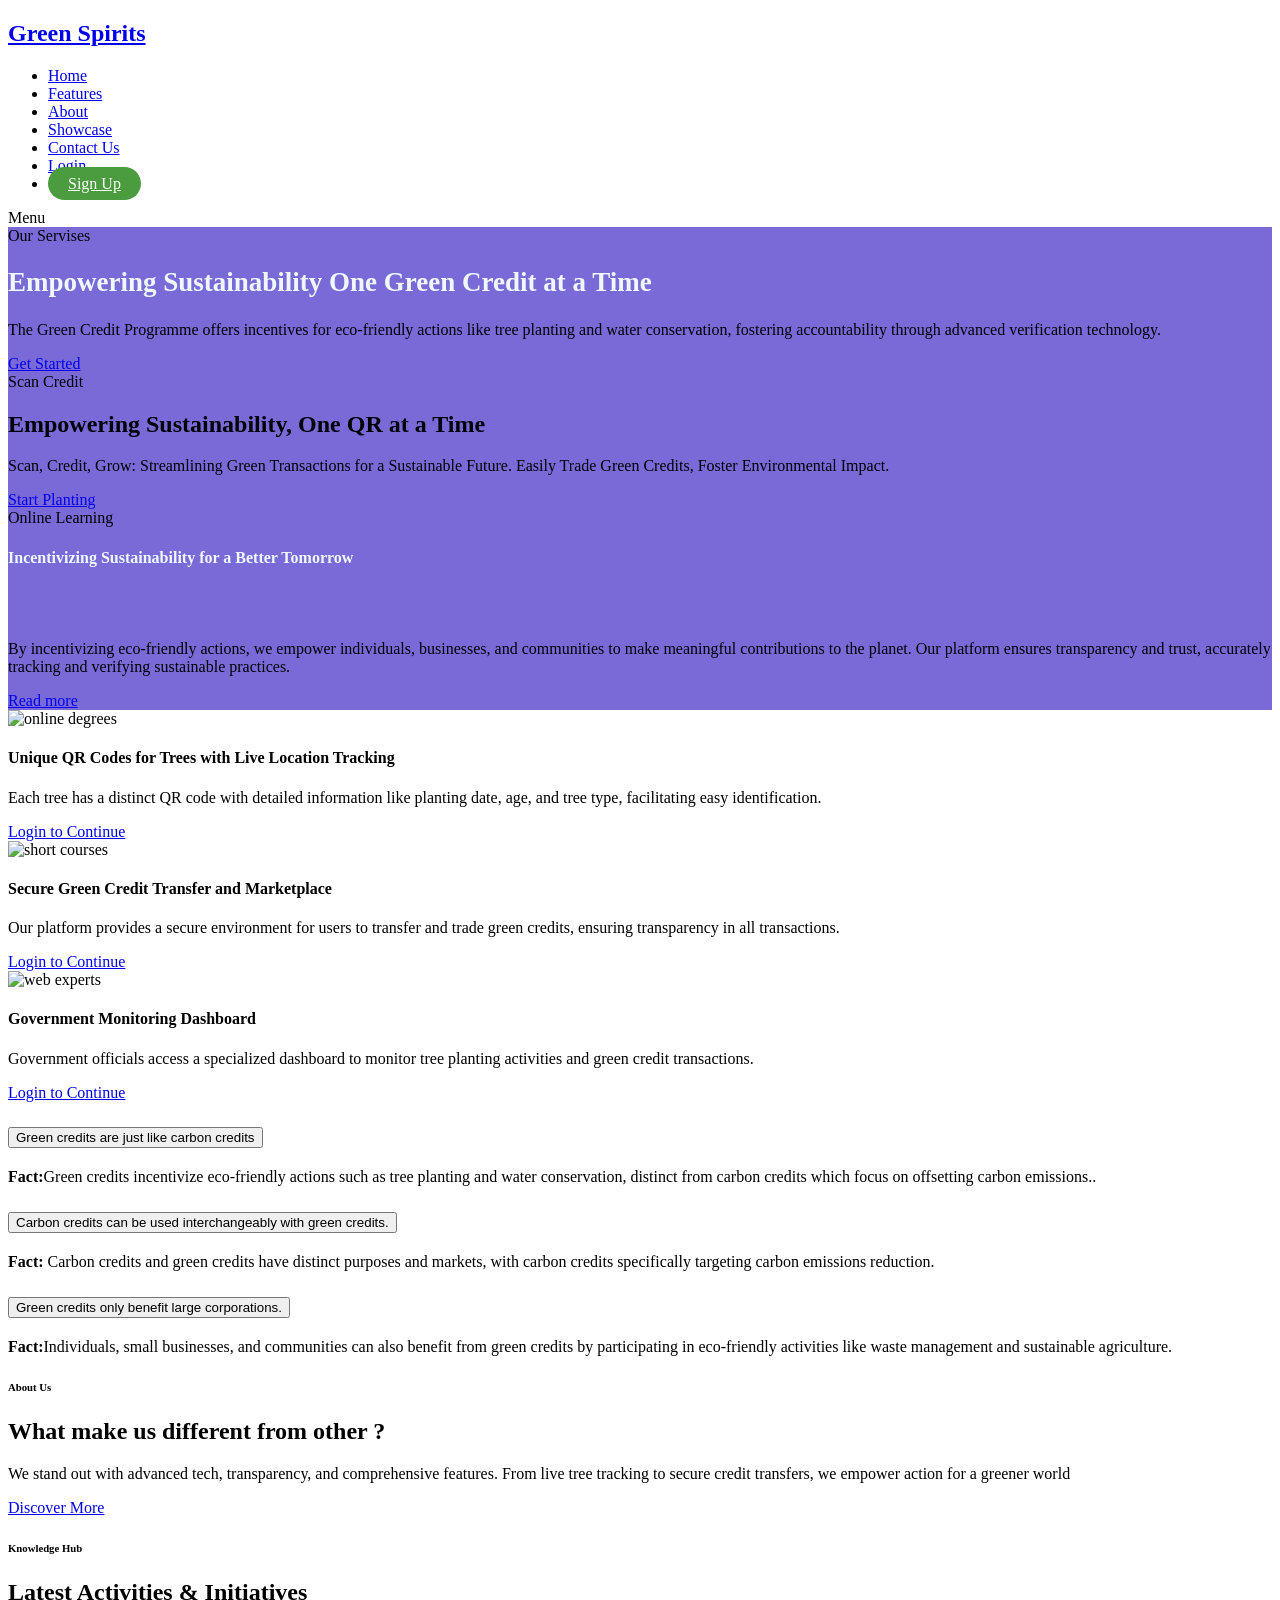
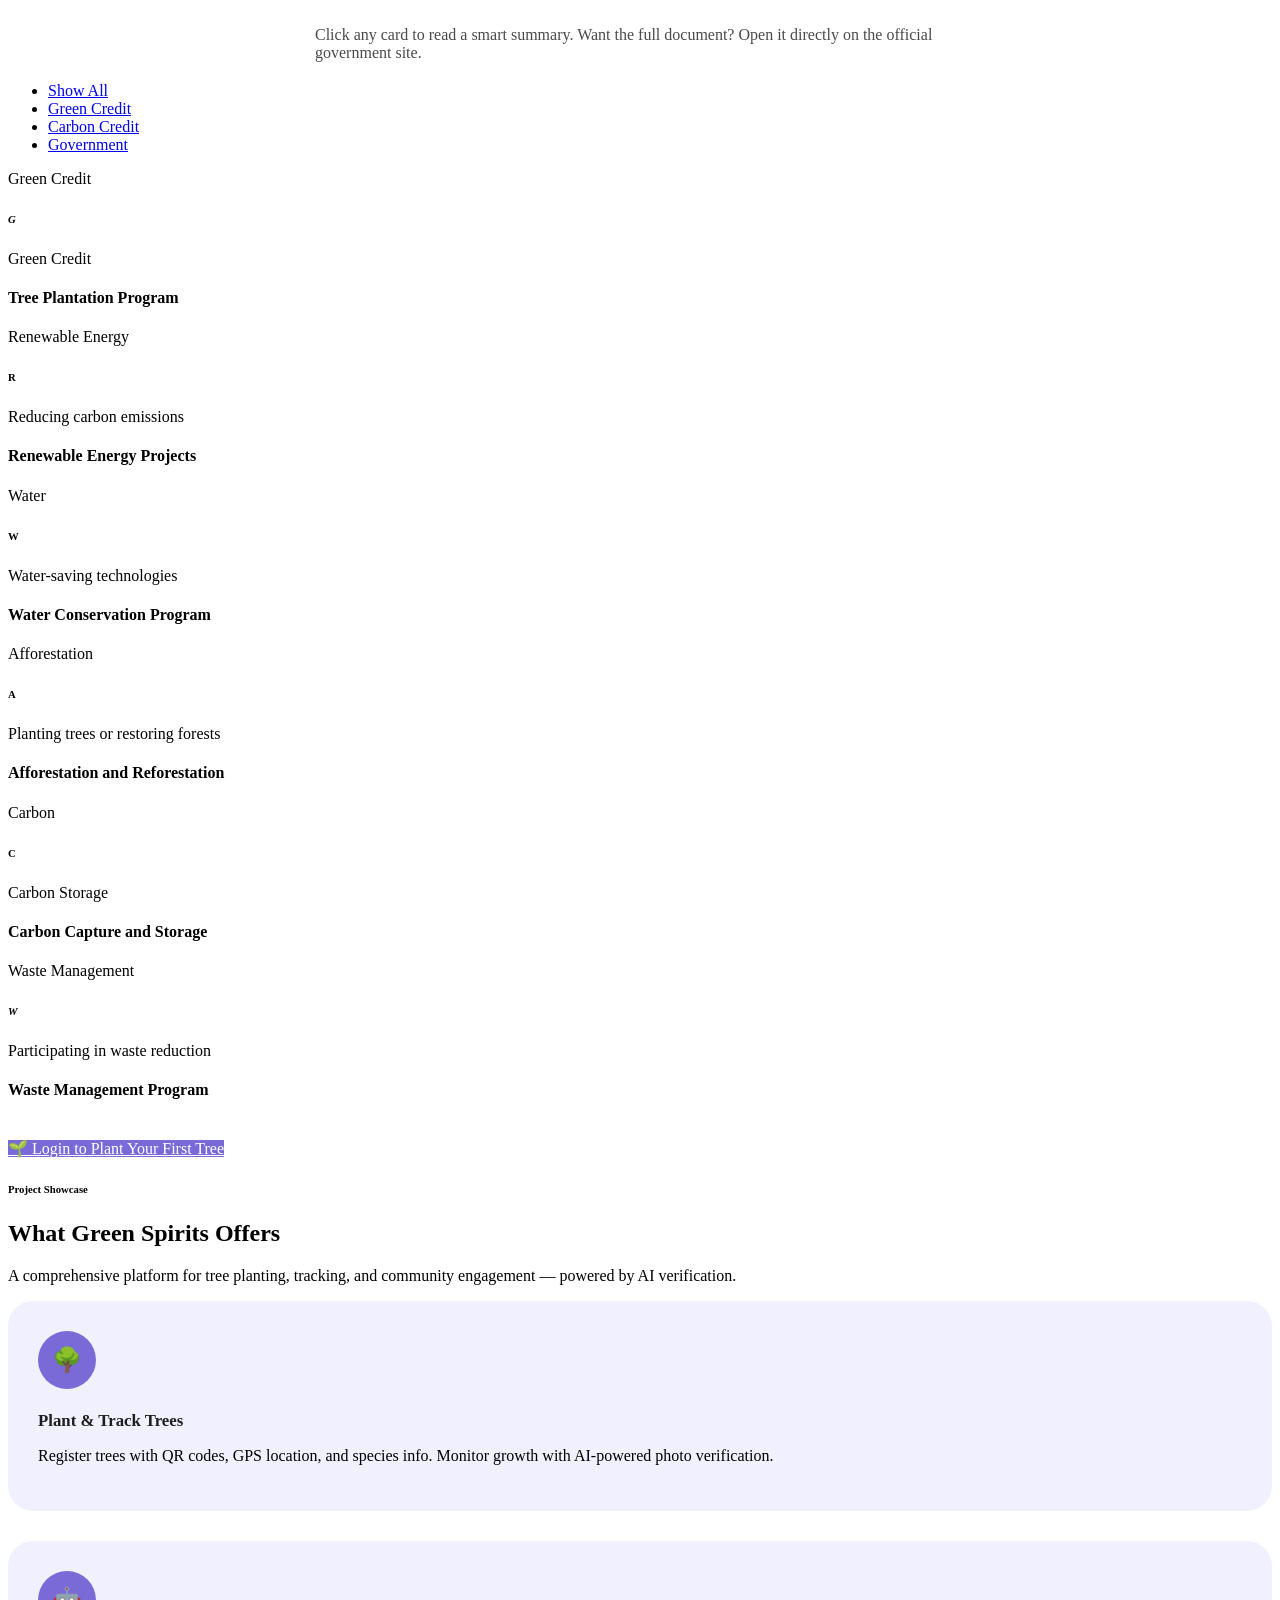
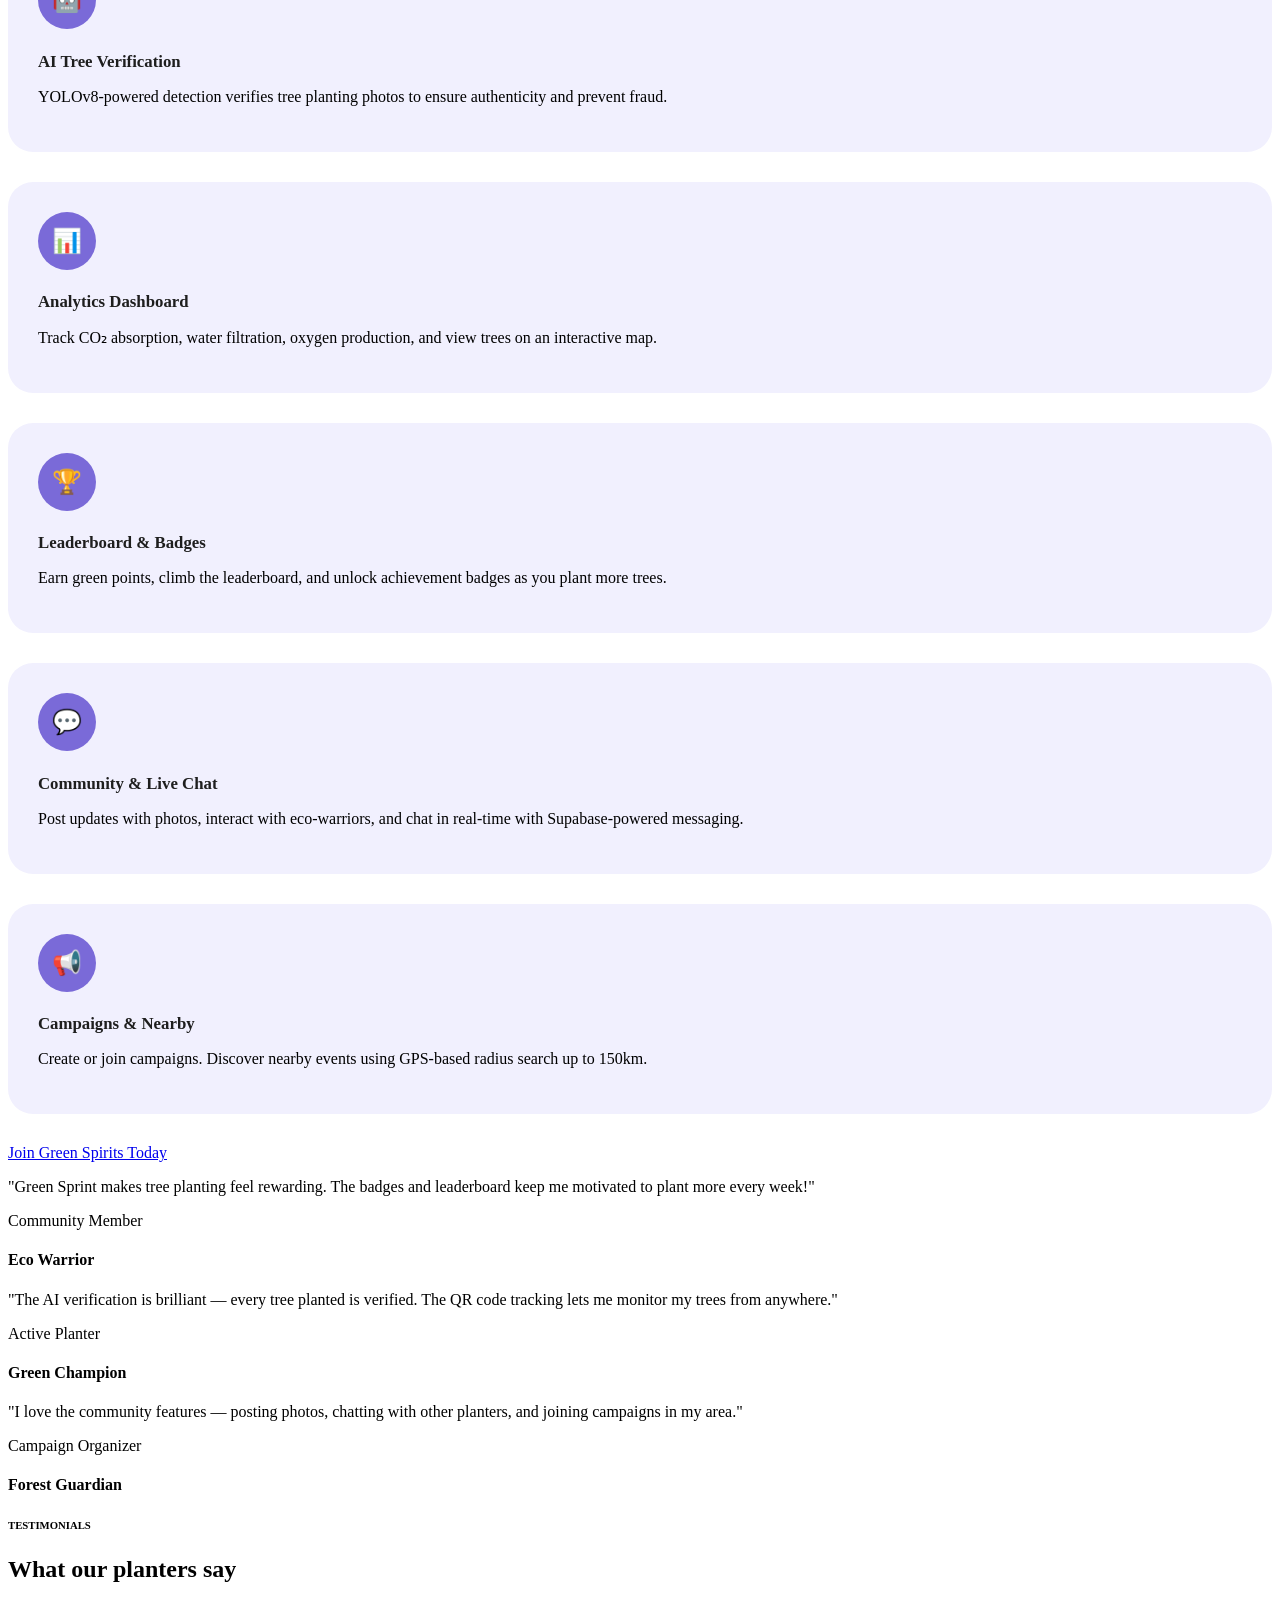
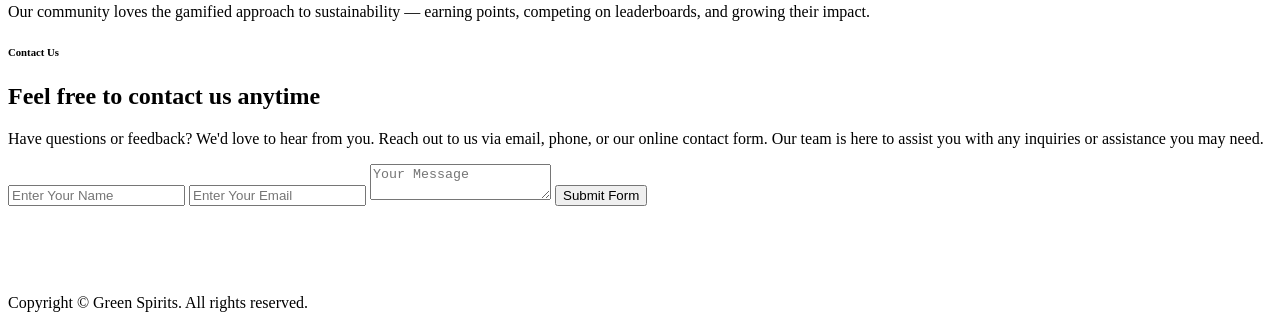
==== index.html @ 612f31e4 "Add files via upload" ====
<!DOCTYPE html>
<html lang="en">

  <head>

    <meta charset="utf-8">
    <meta name="viewport" content="width=device-width, initial-scale=1, shrink-to-fit=no">
    <link href="https://fonts.googleapis.com/css2?family=Poppins:wght@100;200;300;400;500;600;700;800;900&display=swap" rel="stylesheet">

    <title>Green Spirit</title>

    <!-- Bootstrap core CSS -->
    <link href="vendor/bootstrap/css/bootstrap.min.css" rel="stylesheet">

    <link rel="icon" href="/scholar-1.0.0/assets/images/green spirt (1).png" type="image/x-icon">



    <!-- Additional CSS Files -->
    <link rel="stylesheet" href="assets/css/fontawesome.css">
    <link rel="stylesheet" href="assets/css/templatemo-scholar.css">
    <link rel="stylesheet" href="assets/css/owl.css">
    <link rel="stylesheet" href="assets/css/animate.css">
    <link rel="stylesheet"href="https://unpkg.com/swiper@7/swiper-bundle.min.css"/>
<!--

TemplateMo 586 Scholar

https://templatemo.com/tm-586-scholar

-->
  </head>

<body>

  <!-- Preloader hidden via inline style for faster page load -->
  <div id="js-preloader" class="js-preloader" style="display: none !important;"></div>




<!--chatbot start    -->

  <script src="https://cdn.botpress.cloud/webchat/v1/inject.js"></script>
<script>
  window.botpressWebChat.init({
      "composerPlaceholder": "Enter Your Query ....",
      "botConversationDescription": "Helping Hand Towards Environment",
      "botId": "1c7bd4be-5b10-46ab-ae48-ccdf645365b9",
      "hostUrl": "https://cdn.botpress.cloud/webchat/v1",
      "messagingUrl": "https://messaging.botpress.cloud",
      "clientId": "1c7bd4be-5b10-46ab-ae48-ccdf645365b9",
      "webhookId": "aed8e1c9-b638-4c01-9fa4-49dba5bdf9b0",
      "lazySocket": true,
      "themeName": "prism",
      "botName": "Green Sprit",
      "phoneNumber": "+91 7588322212",
      "emailAddress": "drigoon2512M@gmail.com",
      "website": "https://piyush-joshi1.github.io/Green_Spirt/",
      "stylesheet": "https://webchat-styler-css.botpress.app/prod/6331f7d7-b573-46ec-953d-1a7614da09fb/v50190/style.css",
      "frontendVersion": "v1",
      "showBotInfoPage": true,
      "enableConversationDeletion": true,
      "theme": "prism",
      "themeColor": "#46a758",
      "allowedOrigins": []
  });
</script>

<!--   cahtbot end -->

  
  <!-- ***** Header Area Start ***** -->
  <header class="header-area header-sticky">
    <div class="container">
        <div class="row">
            <div class="col-12">
                <nav class="main-nav">
                    <!-- ***** Logo Start ***** -->

                    <a href="index.html" class="logo">
                        <h1>Green&nbsp;Spirits</h1>
                    </a>
                    
                    <!-- ***** Logo End ***** -->
                    <!-- ***** Serach Start ***** -->
                    
                    <!-- ***** Serach Start ***** -->
                    <!-- ***** Menu Start ***** -->
                    <ul class="nav">
                      <li class="scroll-to-section"><a href="#top" class="active">Home</a></li>
                      <li class="scroll-to-section"><a href="#services">Features</a></li>
                      <li class="scroll-to-section"><a href="#courses">About</a></li>
                      <li class="scroll-to-section"><a href="#showcase">Showcase</a></li>
                      <li class="scroll-to-section"><a href="#contact">Contact Us</a></li>
                      <li class="scroll-to-section"><a href="login.html">Login</a></li>
                      <li class="scroll-to-section"><a href="register.html" class="btn-register" style="background: #4a9c3f; color: white; padding: 8px 20px; border-radius: 25px;">Sign Up</a></li>
                  </ul>   
                    <a class='menu-trigger'>
                        <span>Menu</span>
                    </a>
                    <!-- ***** Menu End ***** -->
                </nav>
            </div>
        </div>
    </div>
  </header>
  <!-- ***** Header Area End ***** -->

  <div class="main-banner" id="top" class="img-fluid" style="background-color: #7a6ad8;">
    <div class="container">
      <div class="row">
        <div class="col-lg-12">
          <div class="owl-carousel owl-banner">
            <div class="item item-1">
              <div class="header-text">
                <span class="category">Our Servises</span>
                <h2 style="font-size: 27px;color:aliceblue">Empowering Sustainability One Green Credit at a Time</h3>
                <p>The Green Credit Programme offers incentives for eco-friendly actions like tree planting and water conservation, fostering accountability through advanced verification technology.</p>
                <div class="buttons">
                  <div class="main-button">
                    <a href="login.html">Get Started</a>
                  </div>
                  <div class="icon-button">
                  </div>
                </div>
              </div>
            </div>
            <div class="item item-2">
              <div class="header-text">
                <span class="category">Scan Credit</span>
                <br>
                <h2>Empowering Sustainability, One QR at a Time</h2>
                <p>Scan, Credit, Grow: Streamlining Green Transactions for a Sustainable Future. Easily Trade Green Credits, Foster Environmental Impact.</p>
                <div class="buttons">
                  <div class="main-button">
                    <a href="login.html">Start Planting</a>
                  </div>
                  <div class="icon-button">
                  </div>
                </div>
              </div>
            </div>
            <div class="item item-3">

              <div class="header-text">
                <span class="category">Online Learning</span>
                <h4 style="color:aliceblue">Incentivizing Sustainability for a Better Tomorrow</h2><br><br>
<p style="color: black;"> By incentivizing eco-friendly actions, we empower individuals, businesses, and communities to make meaningful contributions to the planet. Our platform ensures transparency and trust, accurately tracking and verifying sustainable practices.</p>                <div class="buttons">
                  <div class="main-button">
                    <a href="#">Read more</a>
                  </div>
                  <div class="icon-button">
                  </div>
                </div>
              </div>
            </div>
          </div>
        </div>
      </div>
    </div>
  </div>

  <div class="services section" id="services">
    <div class="container">
      <div class="row">
        <div class="col-lg-4 col-md-6">
          <div class="service-item">
            <div class="icon">
              <img src="assets/images/service-01.png" alt="online degrees">
            </div>
            <div class="main-content">
              <h4>Unique QR Codes for Trees with Live Location Tracking</h4>
              <p>Each tree has a distinct QR code with detailed information like planting date, age, and tree type, facilitating easy identification.</p>
              <div class="main-button">
                <a href="login.html">Login to Continue</a>
              </div>
            </div>
          </div>
        </div>
        <div class="col-lg-4 col-md-6">
          <div class="service-item">
            <div class="icon">
              <img src="assets/images/service-02.png" alt="short courses">
            </div>
            <div class="main-content">
              <h4>Secure Green Credit Transfer and Marketplace</h4>
              <p>Our platform provides a secure environment for users to transfer and trade green credits, ensuring transparency in all transactions.</p>
              <div class="main-button">
                <a href="login.html">Login to Continue</a>
              </div>
            </div>
          </div>
        </div>
        <div class="col-lg-4 col-md-6">
          <div class="service-item">
            <div class="icon">
              <img src="assets/images/service-03.png" alt="web experts">
            </div>
            <div class="main-content">
              <h4>Government Monitoring Dashboard</h4>
              <p>Government officials access a specialized dashboard to monitor tree planting activities and green credit transactions.</p>
              <div class="main-button">
                <a href="login.html">Login to Continue</a>
              </div>
            </div>
          </div>
        </div>
      </div>
    </div>
  </div>

  <div class="section about-us">
    <div class="container">
      <div class="row">
        <div class="col-lg-6 offset-lg-1">
          <div class="accordion" id="accordionExample">
            <div class="accordion-item">
              <h2 class="accordion-header" id="headingOne">
                <button class="accordion-button" type="button" data-bs-toggle="collapse" data-bs-target="#collapseOne" aria-expanded="true" aria-controls="collapseOne">
                  Green credits are just like carbon credits                </button>
              </h2>
              <div id="collapseOne" class="accordion-collapse collapse show" aria-labelledby="headingOne" data-bs-parent="#accordionExample">
                <div class="accordion-body">
                  <strong>Fact:</strong>Green credits incentivize eco-friendly actions such as tree planting and water conservation, distinct from carbon credits which focus on offsetting carbon emissions..
                </div>
              </div>
            </div>
            <div class="accordion-item">
              <h2 class="accordion-header" id="headingTwo">
                <button class="accordion-button collapsed" type="button" data-bs-toggle="collapse" data-bs-target="#collapseTwo" aria-expanded="false" aria-controls="collapseTwo">
                  Carbon credits can be used interchangeably with green credits.
                </button>
              </h2>
              <div id="collapseTwo" class="accordion-collapse collapse" aria-labelledby="headingTwo" data-bs-parent="#accordionExample">
                <div class="accordion-body">
                  <strong>Fact:</strong> Carbon credits and green credits have distinct purposes and markets, with carbon credits specifically targeting carbon emissions reduction.
                </div>
              </div>
            </div>
            <div class="accordion-item">
              <h2 class="accordion-header" id="headingThree">
                <button class="accordion-button collapsed" type="button" data-bs-toggle="collapse" data-bs-target="#collapseThree" aria-expanded="false" aria-controls="collapseThree">
                  Green credits only benefit large corporations.
                </button>
              </h2>
              <div id="collapseThree" class="accordion-collapse collapse" aria-labelledby="headingThree" data-bs-parent="#accordionExample">
                <div class="accordion-body">
                  <strong>Fact:</strong>Individuals, small businesses, and communities can also benefit from green credits by participating in eco-friendly activities like waste management and sustainable agriculture.
                </div>
              </div>
            </div>
            
          </div>
        </div>
        <div class="col-lg-5 align-self-center">
          <div class="section-heading">
            <h6>About Us</h6>
            <h2>What make us different from other ?</h2>
            <p>We stand out with advanced tech, transparency, and comprehensive features. From live tree tracking to secure credit transfers, we empower action for a greener world</p>
            <div class="main-button">
              <a href="#">Discover More</a>
            </div>
          </div>
        </div>
      </div>
    </div>
  </div>

  <section class="section courses" id="courses" >
    <div class="container">
      <div class="row">
        <div class="col-lg-12 text-center">
          <div class="section-heading">
            <h6>Knowledge Hub</h6>
            <h2>Latest Activities &amp; Initiatives</h2>
            <p style="max-width:650px;margin:0 auto 20px;color:#4a4a4a;">Click any card to read a smart summary. Want the full document? Open it directly on the official government site.</p>
          </div>
        </div>
      </div>
      <ul class="event_filter">
        <li><a class="is_active" href="#!" data-filter="*">Show All</a></li>
        <li><a href="#!" data-filter=".design">Green Credit</a></li>
        <li><a href="#!" data-filter=".development">Carbon Credit</a></li>
        <li><a href="#!" data-filter=".wordpress">Government</a></li>
      </ul>
      <div class="row event_box">
        <div class="col-lg-4 col-md-6 align-self-center mb-30 event_outer col-md-6 design">
          <div class="events_item" style="cursor:pointer" onclick="openSmartReader(0)">
            <div class="thumb"><img src="assets/images/Gemini_Generated_Image_szfjutszfjutszfj.jpeg" alt=""><span class="category">Green Credit</span><span class="price"><h6><em>G</em></h6></span></div>
            <div class="down-content"><span class="author">Green Credit</span><h4>Tree Plantation Program</h4></div>
          </div>
        </div>
        <div class="col-lg-4 col-md-6 align-self-center mb-30 event_outer col-md-6 development">
          <div class="events_item" style="cursor:pointer" onclick="openSmartReader(1)">
            <div class="thumb"><img src="assets/images/Gemini_Generated_Image_j8ejslj8ejslj8ej.jpeg" alt=""><span class="category">Renewable Energy</span><span class="price"><h6><em></em>R</h6></span></div>
            <div class="down-content"><span class="author">Reducing carbon emissions</span><h4>Renewable Energy Projects</h4></div>
          </div>
        </div>
        <div class="col-lg-4 col-md-6 align-self-center mb-30 event_outer col-md-6 design wordpress">
          <div class="events_item" style="cursor:pointer" onclick="openSmartReader(2)">
            <div class="thumb"><img src="assets/images/Gemini_Generated_Image_v1o5pnv1o5pnv1o5.jpeg" alt=""><span class="category">Water</span><span class="price"><h6><em></em>W</h6></span></div>
            <div class="down-content"><span class="author">Water-saving technologies</span><h4>Water Conservation Program</h4></div>
          </div>
        </div>
        <div class="col-lg-4 col-md-6 align-self-center mb-30 event_outer col-md-6 development">
          <div class="events_item" style="cursor:pointer" onclick="openSmartReader(3)">
            <div class="thumb"><img src="assets/images/Gemini_Generated_Image_2i4qqn2i4qqn2i4q.jpeg" alt=""><span class="category">Afforestation</span><span class="price"><h6><em></em>A</h6></span></div>
            <div class="down-content"><span class="author">Planting trees or restoring forests</span><h4>Afforestation and Reforestation</h4></div>
          </div>
        </div>
        <div class="col-lg-4 col-md-6 align-self-center mb-30 event_outer col-md-6 wordpress development">
          <div class="events_item" style="cursor:pointer" onclick="openSmartReader(4)">
            <div class="thumb"><img src="assets/images/Gemini_Generated_Image_d7zc1sd7zc1sd7zc.jpeg" alt=""><span class="category">Carbon</span><span class="price"><h6><em></em>C</h6></span></div>
            <div class="down-content"><span class="author">Carbon Storage</span><h4>Carbon Capture and Storage</h4></div>
          </div>
        </div>
        <div class="col-lg-4 col-md-6 align-self-center mb-30 event_outer col-md-6 wordpress design">
          <div class="events_item" style="cursor:pointer" onclick="openSmartReader(5)">
            <div class="thumb"><img src="assets/images/Gemini_Generated_Image_vrzmnvrzmnvrzmnv.jpeg" alt=""><span class="category">Waste Management</span><span class="price"><h6><em>W</em></h6></span></div>
            <div class="down-content"><span class="author">Participating in waste reduction</span><h4>Waste Management Program</h4></div>
          </div>
        </div>
      </div>
      <div class="row" style="margin-top:40px;"><div class="col-12 text-center"><div class="main-button"><a href="login.html" style="background-color:#7a6ad8;color:#fff;">🌱 Login to Plant Your First Tree</a></div></div></div>
    </div>
  </section>

  <!-- Smart Reader Modal -->
  <div id="sr-overlay" onclick="closeSmartReader()" style="display:none;position:fixed;top:0;left:0;width:100%;height:100%;background:rgba(0,0,0,0.55);z-index:9998;backdrop-filter:blur(5px);"></div>
  <div id="sr-modal" style="display:none;position:fixed;top:50%;left:50%;transform:translate(-50%,-50%);width:90%;max-width:660px;max-height:85vh;background:#fff;border-radius:25px;z-index:9999;box-shadow:0 30px 90px rgba(122,106,216,0.25);overflow:hidden;font-family:'Poppins',sans-serif;">
    <div style="background:#7a6ad8;padding:20px 28px;display:flex;align-items:center;justify-content:space-between;">
      <div style="display:flex;align-items:center;gap:12px;"><span style="font-size:1.3rem;">📖</span><h4 id="sr-title" style="margin:0;color:#fff;font-size:1rem;font-weight:700;letter-spacing:0.3px;">Article</h4></div>
      <button onclick="closeSmartReader()" style="background:rgba(255,255,255,0.2);border:none;color:#fff;width:36px;height:36px;border-radius:50%;font-size:1rem;cursor:pointer;transition:background 0.2s;" onmouseover="this.style.background='rgba(255,255,255,0.35)'" onmouseout="this.style.background='rgba(255,255,255,0.2)'">✕</button>
    </div>
    <div style="padding:26px 28px;overflow-y:auto;max-height:calc(85vh - 135px);">
      <span id="sr-cat" style="display:inline-block;background:#f1f0fe;color:#7a6ad8;padding:5px 16px;border-radius:20px;font-size:0.75rem;font-weight:600;margin-bottom:16px;"></span>
      <div id="sr-body" style="font-size:0.875rem;color:#4a4a4a;line-height:1.85;"></div>
    </div>
    <div style="padding:16px 28px;border-top:1px solid #f1f0fe;display:flex;gap:10px;justify-content:flex-end;flex-wrap:wrap;background:#fafafa;">
      <a id="sr-link" href="#" target="_blank" style="display:inline-block;padding:9px 22px;background:#fff;color:#7a6ad8;border-radius:20px;font-size:0.82rem;font-weight:600;text-decoration:none;border:2px solid #7a6ad8;transition:all 0.3s;" onmouseover="this.style.background='#7a6ad8';this.style.color='#fff';" onmouseout="this.style.background='#fff';this.style.color='#7a6ad8';">📄 Read Full Document</a>
      <button onclick="closeSmartReader()" style="padding:9px 22px;background:#7a6ad8;color:#fff;border:none;border-radius:20px;font-size:0.82rem;font-weight:600;cursor:pointer;transition:background 0.2s;" onmouseover="this.style.background='#6558c8'" onmouseout="this.style.background='#7a6ad8'">Got it ✓</button>
    </div>
  </div>

  <!-- Project Showcase -->
  <div class="section" id="showcase">
    <div class="container">
      <div class="row">
        <div class="col-12 text-center">
          <div class="section-heading">
            <h6>Project Showcase</h6>
            <h2>What Green Spirits Offers</h2>
            <p>A comprehensive platform for tree planting, tracking, and community engagement &mdash; powered by AI verification.</p>
          </div>
        </div>
      </div>
      <div class="row">
        <div class="col-lg-4 col-md-6" style="margin-bottom:30px;">
          <div style="background:#f1f0fe;border-radius:25px;padding:30px;height:100%;transition:transform 0.3s,box-shadow 0.3s;" onmouseover="this.style.transform='translateY(-8px)';this.style.boxShadow='0 20px 50px rgba(122,106,216,0.2)'" onmouseout="this.style.transform='';this.style.boxShadow='none'">
            <div style="width:58px;height:58px;background:#7a6ad8;border-radius:50%;display:flex;align-items:center;justify-content:center;font-size:1.5rem;margin-bottom:20px;">&#127795;</div>
            <h4 style="font-size:1.05rem;font-weight:700;color:#1e1e1e;margin-bottom:10px;">Plant &amp; Track Trees</h4>
            <p>Register trees with QR codes, GPS location, and species info. Monitor growth with AI-powered photo verification.</p>
          </div>
        </div>
        <div class="col-lg-4 col-md-6" style="margin-bottom:30px;">
          <div style="background:#f1f0fe;border-radius:25px;padding:30px;height:100%;transition:transform 0.3s,box-shadow 0.3s;" onmouseover="this.style.transform='translateY(-8px)';this.style.boxShadow='0 20px 50px rgba(122,106,216,0.2)'" onmouseout="this.style.transform='';this.style.boxShadow='none'">
            <div style="width:58px;height:58px;background:#7a6ad8;border-radius:50%;display:flex;align-items:center;justify-content:center;font-size:1.5rem;margin-bottom:20px;">&#129302;</div>
            <h4 style="font-size:1.05rem;font-weight:700;color:#1e1e1e;margin-bottom:10px;">AI Tree Verification</h4>
            <p>YOLOv8-powered detection verifies tree planting photos to ensure authenticity and prevent fraud.</p>
          </div>
        </div>
        <div class="col-lg-4 col-md-6" style="margin-bottom:30px;">
          <div style="background:#f1f0fe;border-radius:25px;padding:30px;height:100%;transition:transform 0.3s,box-shadow 0.3s;" onmouseover="this.style.transform='translateY(-8px)';this.style.boxShadow='0 20px 50px rgba(122,106,216,0.2)'" onmouseout="this.style.transform='';this.style.boxShadow='none'">
            <div style="width:58px;height:58px;background:#7a6ad8;border-radius:50%;display:flex;align-items:center;justify-content:center;font-size:1.5rem;margin-bottom:20px;">&#128202;</div>
            <h4 style="font-size:1.05rem;font-weight:700;color:#1e1e1e;margin-bottom:10px;">Analytics Dashboard</h4>
            <p>Track CO&#8322; absorption, water filtration, oxygen production, and view trees on an interactive map.</p>
          </div>
        </div>
        <div class="col-lg-4 col-md-6" style="margin-bottom:30px;">
          <div style="background:#f1f0fe;border-radius:25px;padding:30px;height:100%;transition:transform 0.3s,box-shadow 0.3s;" onmouseover="this.style.transform='translateY(-8px)';this.style.boxShadow='0 20px 50px rgba(122,106,216,0.2)'" onmouseout="this.style.transform='';this.style.boxShadow='none'">
            <div style="width:58px;height:58px;background:#7a6ad8;border-radius:50%;display:flex;align-items:center;justify-content:center;font-size:1.5rem;margin-bottom:20px;">&#127942;</div>
            <h4 style="font-size:1.05rem;font-weight:700;color:#1e1e1e;margin-bottom:10px;">Leaderboard &amp; Badges</h4>
            <p>Earn green points, climb the leaderboard, and unlock achievement badges as you plant more trees.</p>
          </div>
        </div>
        <div class="col-lg-4 col-md-6" style="margin-bottom:30px;">
          <div style="background:#f1f0fe;border-radius:25px;padding:30px;height:100%;transition:transform 0.3s,box-shadow 0.3s;" onmouseover="this.style.transform='translateY(-8px)';this.style.boxShadow='0 20px 50px rgba(122,106,216,0.2)'" onmouseout="this.style.transform='';this.style.boxShadow='none'">
            <div style="width:58px;height:58px;background:#7a6ad8;border-radius:50%;display:flex;align-items:center;justify-content:center;font-size:1.5rem;margin-bottom:20px;">&#128172;</div>
            <h4 style="font-size:1.05rem;font-weight:700;color:#1e1e1e;margin-bottom:10px;">Community &amp; Live Chat</h4>
            <p>Post updates with photos, interact with eco-warriors, and chat in real-time with Supabase-powered messaging.</p>
          </div>
        </div>
        <div class="col-lg-4 col-md-6" style="margin-bottom:30px;">
          <div style="background:#f1f0fe;border-radius:25px;padding:30px;height:100%;transition:transform 0.3s,box-shadow 0.3s;" onmouseover="this.style.transform='translateY(-8px)';this.style.boxShadow='0 20px 50px rgba(122,106,216,0.2)'" onmouseout="this.style.transform='';this.style.boxShadow='none'">
            <div style="width:58px;height:58px;background:#7a6ad8;border-radius:50%;display:flex;align-items:center;justify-content:center;font-size:1.5rem;margin-bottom:20px;">&#128226;</div>
            <h4 style="font-size:1.05rem;font-weight:700;color:#1e1e1e;margin-bottom:10px;">Campaigns &amp; Nearby</h4>
            <p>Create or join campaigns. Discover nearby events using GPS-based radius search up to 150km.</p>
          </div>
        </div>
      </div>
      <div class="row" style="margin-top:20px;"><div class="col-12 text-center"><div class="main-button"><a href="register.html">Join Green Spirits Today</a></div></div></div>
    </div>
  </div>

  <!-- Testimonials -->
  <div class="section testimonials">
    <div class="container">
      <div class="row">
        <div class="col-lg-7">
          <div class="owl-carousel owl-testimonials">
            <div class="item"><p>"Green Sprint makes tree planting feel rewarding. The badges and leaderboard keep me motivated to plant more every week!"</p><div class="author"><img src="assets/images/default-avatar.png" alt=""><span class="category">Community Member</span><h4>Eco Warrior</h4></div></div>
            <div class="item"><p>"The AI verification is brilliant — every tree planted is verified. The QR code tracking lets me monitor my trees from anywhere."</p><div class="author"><img src="assets/images/default-avatar.png" alt=""><span class="category">Active Planter</span><h4>Green Champion</h4></div></div>
            <div class="item"><p>"I love the community features — posting photos, chatting with other planters, and joining campaigns in my area."</p><div class="author"><img src="assets/images/default-avatar.png" alt=""><span class="category">Campaign Organizer</span><h4>Forest Guardian</h4></div></div>
          </div>
        </div>
        <div class="col-lg-5 align-self-center">
          <div class="section-heading"><h6>TESTIMONIALS</h6><h2>What our planters say</h2><p>Our community loves the gamified approach to sustainability — earning points, competing on leaderboards, and growing their impact.</p></div>
        </div>
      </div>
    </div>
  </div>

  
  <div class="contact-us section" id="contact">
    <div class="container">
      <div class="row">
        <div class="col-lg-6  align-self-center">
          <div class="section-heading">
            <h6>Contact Us</h6>
            <h2>Feel free to contact us anytime</h2>
            <p>Have questions or feedback? We'd love to hear from you. Reach out to us via email, phone, or our online contact form. Our team is here to assist you with any inquiries or assistance you may need.</p>
            
          </div>
        </div>
        <div class="col-lg-6">
          <div class="contact-us-content">
                 <form id="contact-form" onsubmit="submitContactForm(event)">
                  <input type="text" name="name" id="contact-name" placeholder="Enter Your Name" required>
                  <input type="email" name="email" id="contact-email" placeholder="Enter Your Email" required>
                  <textarea name="message" id="contact-message" placeholder="Your Message" required></textarea>
                  <button type="submit" id="contact-btn">Submit Form</button>
                  <div id="contact-status" style="margin-top: 15px; display: none; padding: 15px; border-radius: 8px;"></div>
                </form>
          </div><br>
      </div>
      <br>
      <br><br>

  <footer>
    <div class="container">
      <div class="col-lg-12">
        <p>Copyright © Green Spirits. All rights reserved. &nbsp;&nbsp;&nbsp; </p>
      </div>
    </div>
  </footer>

  <!-- Scripts -->
  <!-- Bootstrap core JavaScript -->
  <script src="vendor/jquery/jquery.min.js"></script>
  <script src="vendor/bootstrap/js/bootstrap.min.js"></script>
  <script src="assets/js/isotope.min.js"></script>
  <script src="assets/js/owl-carousel.js"></script>
  <script src="assets/js/counter.js"></script>
  <script src="assets/js/custom.js"></script>
  <script>
    // ============================================================
    // SMART READER – Activity Cards Popup
    // ============================================================
    const srArticles = [
      {
        title: "Tree Plantation Program",
        category: "Green Credit",
        link: "https://pib.gov.in/PressReleaseIframePage.aspx?PRID=1967476",
        body: `<p>The <strong>Green Credit Programme (GCP)</strong> under the Environment Protection Act, 1986 incentivises voluntary pro-environment actions by individuals, communities, industries, and local bodies.</p>
               <p>🌳 <strong>Tree Plantation on Degraded Lands</strong> is one of the core activities rewarded with Green Credits. Participants who plant trees on degraded, wasteland, or private land and maintain them for a defined period earn tradeable Green Credits.</p>
               <ul>
                 <li>Credits are issued after third-party verification of survival rate and canopy cover.</li>
                 <li>Credits can be traded on the <em>Green Credit Market</em> managed by IEPF.</li>
                 <li>Local bodies, panchayats, and NGOs can participate as group entities.</li>
               </ul>
               <p>This initiative directly supports India's commitment to increasing forest and tree cover to 33% of its total geographic area.</p>`
      },
      {
        title: "Renewable Energy Projects",
        category: "Carbon Credit / Renewable Energy",
        link: "https://pib.gov.in/PressReleaseIframePage.aspx?PRID=1983766",
        body: `<p>India is accelerating its transition to <strong>renewable energy</strong> as part of its Nationally Determined Contributions (NDCs) under the Paris Agreement, targeting <strong>500 GW</strong> of non-fossil fuel capacity by 2030.</p>
               <p>⚡ Key renewable energy programmes rewarded under Green Credits include:</p>
               <ul>
                 <li><strong>Solar rooftop installations</strong> for households and MSMEs.</li>
                 <li><strong>Wind energy projects</strong> by state utilities and private players.</li>
                 <li>Adoption of <strong>green hydrogen</strong> in industrial processes.</li>
               </ul>
               <p>Carbon credits generated from these projects can be registered under India's <em>Carbon Credit Trading Scheme (CCTS)</em>, enabling companies to offset their emissions while supporting clean energy growth.</p>`
      },
      {
        title: "Water Conservation Program",
        category: "Water Stewardship",
        link: "https://pib.gov.in/PressReleaseIframePage.aspx?PRID=1967476",
        body: `<p>Water conservation is a primary activity eligible for <strong>Green Credits</strong> under the GCP. Actions that improve water use efficiency, rainwater harvesting, and groundwater recharge are all incentivised.</p>
               <p>💧 Eligible activities include:</p>
               <ul>
                 <li>Construction of check dams, percolation ponds, and farm ponds.</li>
                 <li>Installation of <strong>drip/sprinkler irrigation</strong> systems reducing water consumption by ≥30%.</li>
                 <li>Urban rainwater harvesting systems certified by local authorities.</li>
               </ul>
               <p>Credits are issued proportional to the volume of water conserved or recharged, verified by the <em>Bureau of Energy Efficiency (BEE)</em> empanelled agencies.</p>`
      },
      {
        title: "Afforestation and Reforestation",
        category: "Afforestation",
        link: "https://pib.gov.in/Pressreleaseshare.aspx?PRID=1596332",
        body: `<p><strong>Afforestation</strong> means planting trees on land that previously had no forest cover, while <strong>Reforestation</strong> restores tree cover on degraded forest land. Both are priority activities under India's National Forest Policy.</p>
               <p>🌿 Government programmes supporting this:</p>
               <ul>
                 <li><strong>Green India Mission (GIM)</strong> – 10 million hectares of forest area to be afforested/reforested.</li>
                 <li><strong>CAMPA funds</strong> – Compensatory Afforestation for forest land diverted for development.</li>
                 <li><strong>National Afforestation Programme (NAP)</strong> – grants for Joint Forest Management Committees.</li>
               </ul>
               <p>Verified afforestation activities on private or community land can earn <em>Green Credits</em> tradeable on the official market platform administered by IEPF.</p>`
      },
      {
        title: "Carbon Capture and Storage (CCS)",
        category: "Carbon Reduction",
        link: "https://pib.gov.in/PressReleasePage.aspx?PRID=1923458",
        body: `<p><strong>Carbon Capture and Storage (CCS)</strong> involves capturing CO₂ emissions at the source — such as power plants or industrial facilities — and storing it underground to prevent atmospheric release.</p>
               <p>🏭 India's approach to CCS:</p>
               <ul>
                 <li>The <strong>Carbon Credit Trading Scheme (CCTS)</strong> notified in 2023 enables industries to trade carbon credits on the Indian Carbon Market (ICM).</li>
                 <li>Obligated entities (energy-intensive industries) must meet intensity targets; surplus credits can be sold.</li>
                 <li><strong>Offset credits</strong> can be earned by projects outside obligated sectors — including forestry, agriculture, and waste management.</li>
               </ul>
               <p>The Bureau of Energy Efficiency (BEE) acts as the administrator, while GRID-India manages the carbon credit registry.</p>`
      },
      {
        title: "Waste Management Program",
        category: "Waste Reduction",
        link: "https://www.investindia.gov.in/waste-to-wealth",
        body: `<p>India's <strong>Waste to Wealth</strong> mission, under the Prime Minister's Science, Technology and Innovation Advisory Council (PM-STIAC), aims to develop technologies for processing all types of waste into useful resources.</p>
               <p>♻️ Key focus areas:</p>
               <ul>
                 <li><strong>Municipal Solid Waste (MSW)</strong> – Composting, waste-to-energy, and material recovery.</li>
                 <li><strong>Plastic waste</strong> – Extended Producer Responsibility (EPR) mandating collection and recycling by brands.</li>
                 <li><strong>Agricultural residue</strong> – Converting crop stubble into biochar, biogas, or biofuel.</li>
               </ul>
               <p>Under the GCP, activities like establishing compost units, operating Material Recovery Facilities (MRFs), and reducing single-use plastic generate <em>Green Credits</em> after verification by empanelled agencies.</p>`
      }
    ];

    function openSmartReader(index) {
      const article = srArticles[index];
      document.getElementById('sr-title').textContent = article.title;
      document.getElementById('sr-cat').textContent = article.category;
      document.getElementById('sr-body').innerHTML = article.body;
      document.getElementById('sr-link').href = article.link;
      document.getElementById('sr-overlay').style.display = 'block';
      document.getElementById('sr-modal').style.display = 'block';
      document.body.style.overflow = 'hidden';
    }

    function closeSmartReader() {
      document.getElementById('sr-overlay').style.display = 'none';
      document.getElementById('sr-modal').style.display = 'none';
      document.body.style.overflow = '';
    }

    // Close on Escape key
    document.addEventListener('keydown', function(e) {
      if (e.key === 'Escape') closeSmartReader();
    });

    // ============================================================
    // BACKEND API URL - Auto-detects dev vs production
    // ============================================================
    const BACKEND_API_URL = (() => {
        const h = window.location.hostname;
        if (h === 'localhost' || h === '127.0.0.1' || h === '') {
            return 'http://localhost:5000';
        }
        return 'https://green-sprint-api.onrender.com'; // ← Your Render URL
    })();
    
    // ============================================================
    // CONTACT FORM SUBMISSION
    // ============================================================
    async function submitContactForm(event) {
        event.preventDefault();
        
        const btn = document.getElementById('contact-btn');
        const status = document.getElementById('contact-status');
        const originalText = btn.textContent;
        
        // Get form values
        const name = document.getElementById('contact-name').value.trim();
        const email = document.getElementById('contact-email').value.trim();
        const message = document.getElementById('contact-message').value.trim();
        
        // Validate
        if (!name || !email || !message) {
            showStatus('Please fill in all fields', 'error');
            return;
        }
        
        // Show loading
        btn.textContent = 'Sending...';
        btn.disabled = true;
        
        try {
            const response = await fetch(`${BACKEND_API_URL}/api/contact`, {
                method: 'POST',
                headers: {
                    'Content-Type': 'application/json'
                },
                body: JSON.stringify({ name, email, message })
            });
            
            const data = await response.json();
            
            if (data.success) {
                showStatus('✅ Message sent successfully! Check your email for confirmation.', 'success');
                document.getElementById('contact-form').reset();
            } else {
                showStatus('❌ ' + (data.error || 'Failed to send message'), 'error');
            }
        } catch (error) {
            console.error('Contact form error:', error);
            showStatus('❌ Network error. Please try again later.', 'error');
        } finally {
            btn.textContent = originalText;
            btn.disabled = false;
        }
    }
    
    function showStatus(message, type) {
        const status = document.getElementById('contact-status');
        status.style.display = 'block';
        status.textContent = message;
        status.style.background = type === 'success' ? '#d4edda' : '#f8d7da';
        status.style.color = type === 'success' ? '#155724' : '#721c24';
        status.style.border = `1px solid ${type === 'success' ? '#c3e6cb' : '#f5c6cb'}`;
        
        // Auto-hide after 5 seconds
        setTimeout(() => {
            status.style.display = 'none';
        }, 5000);
    }
</script>

  </body>
</html>
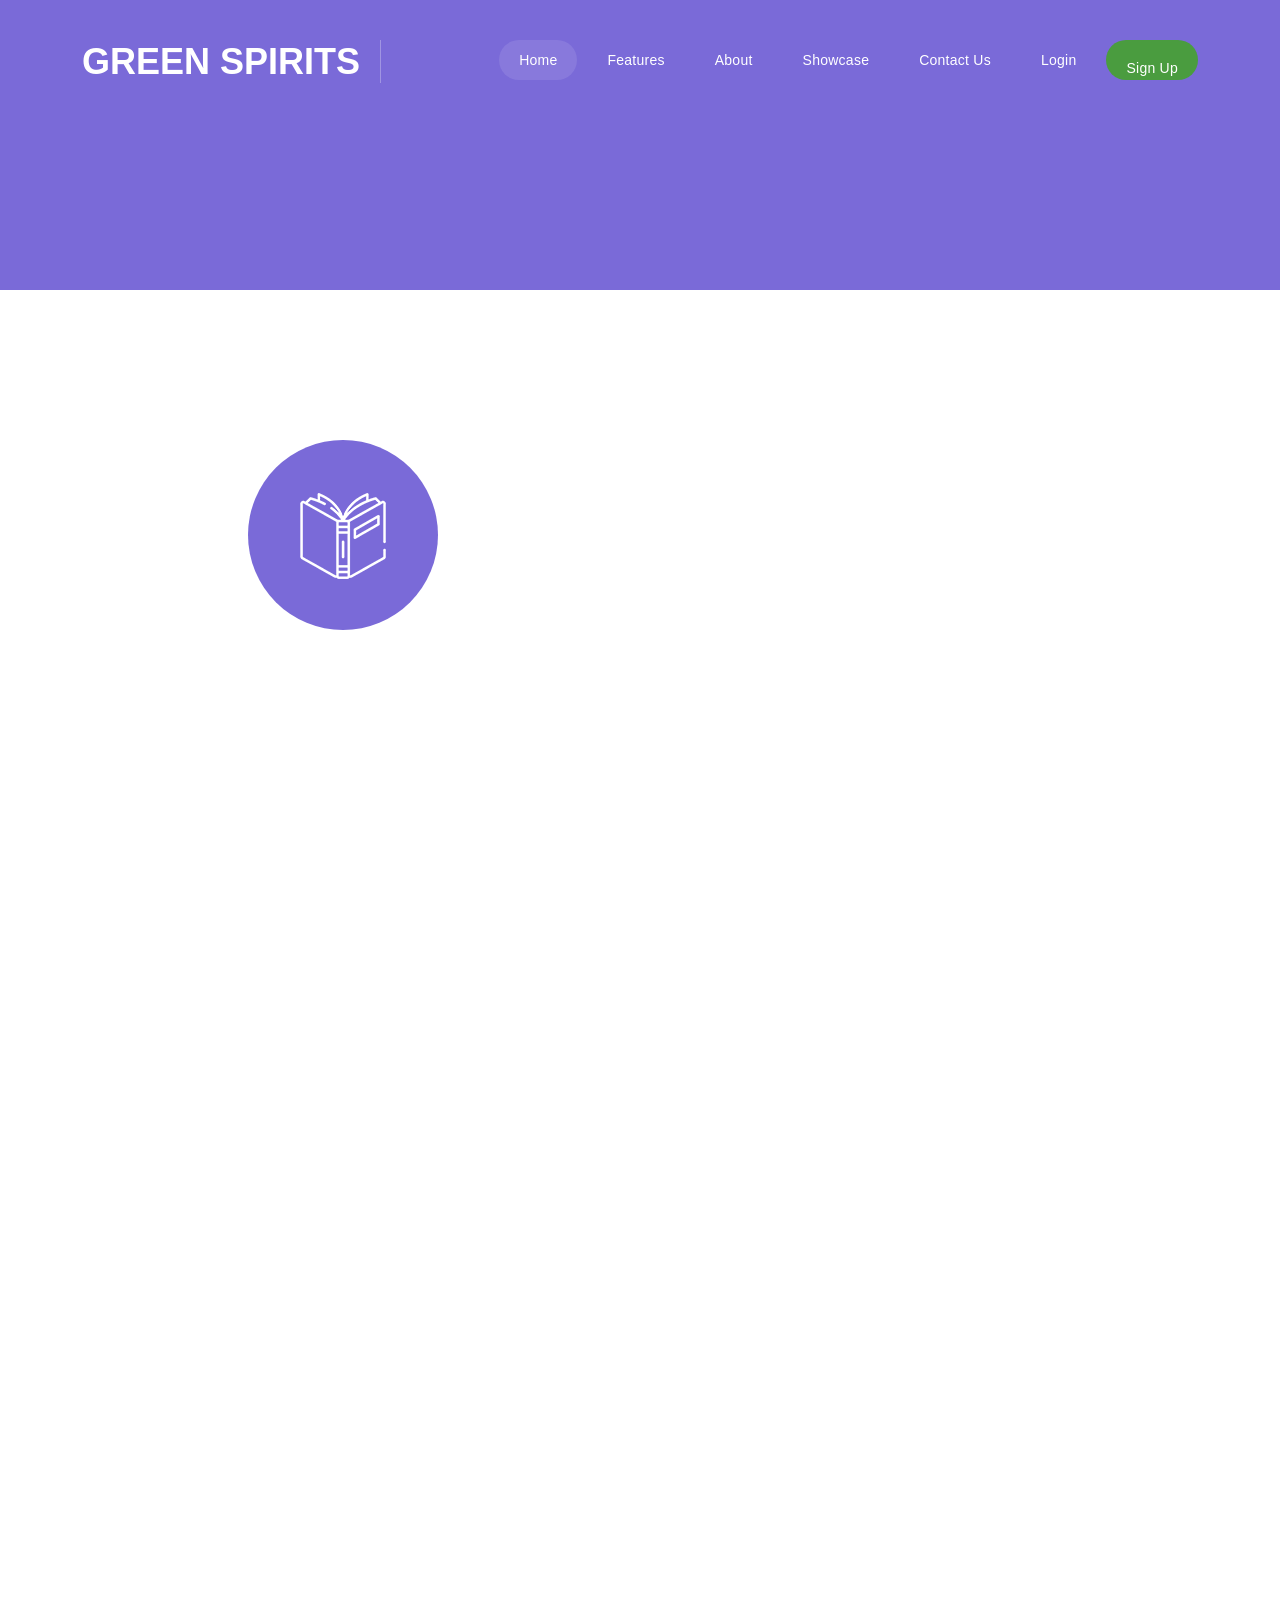
==== commit c12ec332: "Update index.html" ====
--- a/index.html
+++ b/index.html
@@ -578,7 +578,7 @@
         if (h === 'localhost' || h === '127.0.0.1' || h === '') {
             return 'http://localhost:5000';
         }
-        return 'https://green-sprint-api.onrender.com'; // ← Your Render URL
+        return 'https://greensprint-1-2-backend.onrender.com'; // ← Your Render URL
     })();
     
     // ============================================================
--- a/assets/css/templatemo-scholar.css
+++ b/assets/css/templatemo-scholar.css
@@ -0,0 +1,1908 @@
+/* 
+
+TemplateMo 586 Scholar
+
+https://templatemo.com/tm-586-scholar
+
+*/
+
+/* ---------------------------------------------
+Table of contents
+------------------------------------------------
+01. font & reset css
+02. reset
+03. global styles
+04. header
+05. banner
+06. features
+07. testimonials
+08. contact
+09. footer
+
+--------------------------------------------- */
+/* 
+---------------------------------------------
+font & reset css
+--------------------------------------------- 
+*/
+@import url("https://fonts.googleapis.com/css2?family=Poppins:wght@100;200;300;400;500;600;700;800;900");
+/* 
+---------------------------------------------
+reset
+--------------------------------------------- 
+*/
+html, body, div, span, applet, object, iframe, h1, h2, h3, h4, h5, h6, p, blockquote, div
+pre, a, abbr, acronym, address, big, cite, code, del, dfn, em, font, img, ins, kbd, q,
+s, samp, small, strike, strong, sub, sup, tt, var, b, u, i, center, dl, dt, dd, ol, ul, li,
+figure, header, nav, section, article, aside, footer, figcaption {
+  margin: 0;
+  padding: 0;
+  border: 0;
+  outline: 0;
+}
+
+.clearfix:after {
+  content: ".";
+  display: block;
+  clear: both;
+  visibility: hidden;
+  line-height: 0;
+  height: 0;
+}
+
+.clearfix {
+  display: inline-block;
+}
+
+html[xmlns] .clearfix {
+  display: block;
+}
+
+* html .clearfix {
+  height: 1%;
+}
+
+ul, li {
+  padding: 0;
+  margin: 0;
+  list-style: none;
+}
+
+header, nav, section, article, aside, footer, hgroup {
+  display: block;
+}
+
+* {
+  box-sizing: border-box;
+}
+
+html, body {
+  font-family: 'Poppins', sans-serif;
+  -ms-text-size-adjust: 100%;
+  -webkit-font-smoothing: antialiased;
+  -moz-osx-font-smoothing: grayscale;
+}
+
+a {
+  text-decoration: none !important;
+}
+
+h1, h2, h3, h4, h5, h6 {
+  color: #1e1e1e;
+  margin-top: 0px;
+  margin-bottom: 0px;
+  font-weight: 700;
+}
+
+ul {
+  margin-bottom: 0px;
+}
+
+p {
+  font-size: 14px;
+  line-height: 28px;
+  color: #4a4a4a;
+}
+
+img {
+  width: 100%;
+  overflow: hidden;
+}
+
+/* 
+---------------------------------------------
+Global Styles
+--------------------------------------------- 
+*/
+html,
+body {
+  font-family: 'Poppins', sans-serif;
+}
+
+::selection {
+  background: #7a6ad8;
+  color: #fff;
+}
+
+::-moz-selection {
+  background: #7a6ad8;
+  color: #fff;
+}
+
+.section {
+  padding-top: 30px;
+  margin-top: 120px;
+}
+
+.section-heading {
+  margin-bottom: 60px;
+}
+
+.section-heading h2 {
+  font-size: 36px;
+  font-weight: 600;
+  text-transform: capitalize;
+  margin: 20px 0;
+  line-height: 44px;
+}
+
+.section-heading h2 em {
+  color: #7a6ad8;
+  font-style: normal;
+}
+
+.section-heading h6 {
+  color: #7a6ad8;
+  font-size: 14px;
+  text-transform: uppercase;
+  font-weight: 600;
+}
+
+.main-button a {
+  display: inline-block;
+  background-color: #fff;
+  color: #7a6ad8;
+  font-size: 14px;
+  font-weight: 500;
+  height: 40px;
+  line-height: 40px;
+  padding: 0px 25px;
+  border-radius: 20px;
+  transition: all .3s;
+}
+
+.main-button a:hover {
+  background-color: #7a6ad8;
+  color: #fff;
+}
+
+/* 
+---------------------------------------------
+Pre-loader Style
+--------------------------------------------- 
+*/
+
+.js-preloader {
+  position: fixed;
+  top: 0;
+  left: 0;
+  right: 0;
+  bottom: 0;
+  background-color: rgba(0,0,0,0.99);
+  display: -webkit-box;
+  display: flex;
+  -webkit-box-align: center;
+  align-items: center;
+  -webkit-box-pack: center;
+  justify-content: center;
+  opacity: 1;
+  visibility: visible;
+  z-index: 9999;
+  -webkit-transition: opacity 0.25s ease;
+  transition: opacity 0.25s ease;
+}
+
+.js-preloader.loaded {
+  opacity: 0;
+  visibility: hidden;
+  pointer-events: none;
+}
+
+@-webkit-keyframes dot {
+  50% {
+      -webkit-transform: translateX(96px);
+      transform: translateX(96px);
+  }
+}
+
+@keyframes dot {
+  50% {
+      -webkit-transform: translateX(96px);
+      transform: translateX(96px);
+  }
+}
+
+@-webkit-keyframes dots {
+  50% {
+      -webkit-transform: translateX(-31px);
+      transform: translateX(-31px);
+  }
+}
+
+@keyframes dots {
+  50% {
+      -webkit-transform: translateX(-31px);
+      transform: translateX(-31px);
+  }
+}
+
+.preloader-inner {
+  position: relative;
+  width: 142px;
+  height: 40px;
+  background: transparent;
+}
+
+.preloader-inner .dot {
+  position: absolute;
+  width: 16px;
+  height: 16px;
+  top: 12px;
+  left: 15px;
+  background: #7a6ad8;
+  border-radius: 50%;
+  -webkit-transform: translateX(0);
+  transform: translateX(0);
+  -webkit-animation: dot 2.8s infinite;
+  animation: dot 2.8s infinite;
+}
+
+.preloader-inner .dots {
+  -webkit-transform: translateX(0);
+  transform: translateX(0);
+  margin-top: 12px;
+  margin-left: 31px;
+  -webkit-animation: dots 2.8s infinite;
+  animation: dots 2.8s infinite;
+}
+
+.preloader-inner .dots span {
+  display: block;
+  float: left;
+  width: 16px;
+  height: 16px;
+  margin-left: 16px;
+  background: #7a6ad8;
+  border-radius: 50%;
+}
+
+
+
+/* 
+---------------------------------------------
+Header Style
+--------------------------------------------- 
+*/
+
+.background-header {
+  background-color: #7a6ad8 !important;
+  border-radius: 0px 0px 25px 25px;
+  height: 80px!important;
+  position: fixed!important;
+  top: 0!important;
+  left: 0;
+  right: 0;
+  box-shadow: 0px 0px 10px rgba(0,0,0,0.15)!important;
+  -webkit-transition: all .5s ease 0s;
+  -moz-transition: all .5s ease 0s;
+  -o-transition: all .5s ease 0s;
+  transition: all .5s ease 0s;
+}
+
+.header-area {
+  position: absolute;
+  background-color: transparent;
+  top: 40px;
+  left: 0;
+  right: 0;
+  z-index: 100;
+  -webkit-transition: all .5s ease 0s;
+  -moz-transition: all .5s ease 0s;
+  -o-transition: all .5s ease 0s;
+  transition: all .5s ease 0s;
+}
+
+.header-area .main-nav {
+  background: transparent;
+  display: flex
+}
+
+.header-area .main-nav .logo {
+  -webkit-transition: all 0.3s ease 0s;
+  -moz-transition: all 0.3s ease 0s;
+  -o-transition: all 0.3s ease 0s;
+  transition: all 0.3s ease 0s;
+  display: inline-block;
+}
+
+.header-area .main-nav .logo h1 {
+  font-size: 36px;
+  text-transform: uppercase;
+  color: #fff;
+  font-weight: 600;
+  margin-right: 20px;
+  padding-right: 20px;
+  border-right: 1px solid rgba(250, 250, 250, 0.3);
+}
+
+.background-header .main-nav .logo,
+.background-header .main-nav #search {
+  margin-top: 18px;
+}
+
+.header-area .main-nav #search {
+  position: relative;
+}
+
+.header-area .main-nav #search input {
+  background-color: rgba(255, 255, 255, 0.10);
+  height: 44px;
+  width: 250px;
+  border-radius: 23px;
+  border: none;
+  color: #fff;
+  font-size: 14px;
+  font-weight: 300;
+  padding: 0px 20px 0px;
+}
+
+.header-area .main-nav #search input::placeholder {
+  color: rgba(250, 250, 250, 0.75);
+}
+
+.header-area .main-nav #search i {
+  position: absolute;
+  color: #fff;
+  right: 20px;
+  top: 15px;
+  font-size: 16px;
+}
+
+.header-area .main-nav ul.nav {
+  border-radius: 0px 0px 25px 25px;
+  flex-basis: 100%;
+  margin-right: 0px;
+  justify-content: right;
+  -webkit-transition: all 0.3s ease 0s;
+  -moz-transition: all 0.3s ease 0s;
+  -o-transition: all 0.3s ease 0s;
+  transition: all 0.3s ease 0s;
+  position: relative;
+  z-index: 999;
+}
+
+.header-area .main-nav .nav li:last-child {
+  padding-right: 0px;
+}
+
+.header-area .main-nav .nav li {
+  padding-left: 5px;
+  padding-right: 5px;
+  height: 40px;
+  line-height: 40px;
+}
+
+.header-area .main-nav .nav li a {
+  display: block;
+  padding-left: 20px;
+  padding-right: 20px;
+  border-radius: 20px;
+  font-weight: 300;
+  font-size: 14px;
+  height: 40px;
+  line-height: 40px;
+  text-transform: capitalize;
+  color: #fff;
+  -webkit-transition: all 0.4s ease 0s;
+  -moz-transition: all 0.4s ease 0s;
+  -o-transition: all 0.4s ease 0s;
+  transition: all 0.4s ease 0s;
+  border: transparent;
+  letter-spacing: .25px;
+}
+
+.background-header .main-nav .nav {margin-top: 20px;}
+
+.background-header .main-nav .nav li {
+  height: 80px;
+  line-height: 80px;
+}
+
+.header-area .main-nav .nav li:hover a {
+  opacity: 0.8;
+}
+.header-area .main-nav .nav li a.active {
+  color: #fff;
+  background-color: rgba(255, 255, 255, 0.10);
+  opacity: 1;
+}
+
+.background-header .main-nav .nav li:hover a {
+  opacity: 0.8;
+}
+.background-header .main-nav .nav li a.active {
+  color: #fff;
+  background-color: rgba(255, 255, 255, 0.10);
+  opacity: 1;
+}
+
+.header-area .main-nav .menu-trigger {
+  cursor: pointer;
+  position: absolute;
+  top: 33px;
+  width: 32px;
+  height: 40px;
+  text-indent: -9999em;
+  z-index: 99;
+  right: 20px;
+  display: none;
+}
+
+.background-header .main-nav .menu-trigger {
+  top: 20px;
+}
+
+.header-area .main-nav .menu-trigger span,
+.header-area .main-nav .menu-trigger span:before,
+.header-area .main-nav .menu-trigger span:after {
+  -moz-transition: all 0.4s;
+  -o-transition: all 0.4s;
+  -webkit-transition: all 0.4s;
+  transition: all 0.4s;
+  background-color: #fff;
+  display: block;
+  position: absolute;
+  width: 30px;
+  height: 2px;
+  left: 0;
+}
+
+.header-area .main-nav .menu-trigger span:before,
+.header-area .main-nav .menu-trigger span:after {
+  -moz-transition: all 0.4s;
+  -o-transition: all 0.4s;
+  -webkit-transition: all 0.4s;
+  transition: all 0.4s;
+  background-color: #fff;
+  display: block;
+  position: absolute;
+  width: 30px;
+  height: 2px;
+  left: 0;
+  width: 75%;
+}
+
+.header-area .main-nav .menu-trigger span:before,
+.header-area .main-nav .menu-trigger span:after {
+  content: "";
+}
+
+.header-area .main-nav .menu-trigger span {
+  top: 16px;
+}
+
+.header-area .main-nav .menu-trigger span:before {
+  -moz-transform-origin: 33% 100%;
+  -ms-transform-origin: 33% 100%;
+  -webkit-transform-origin: 33% 100%;
+  transform-origin: 33% 100%;
+  top: -10px;
+  z-index: 10;
+}
+
+.header-area .main-nav .menu-trigger span:after {
+  -moz-transform-origin: 33% 0;
+  -ms-transform-origin: 33% 0;
+  -webkit-transform-origin: 33% 0;
+  transform-origin: 33% 0;
+  top: 10px;
+}
+
+.header-area .main-nav .menu-trigger.active span,
+.header-area .main-nav .menu-trigger.active span:before,
+.header-area .main-nav .menu-trigger.active span:after {
+  background-color: transparent;
+  width: 100%;
+}
+
+.header-area .main-nav .menu-trigger.active span:before {
+  -moz-transform: translateY(6px) translateX(1px) rotate(45deg);
+  -ms-transform: translateY(6px) translateX(1px) rotate(45deg);
+  -webkit-transform: translateY(6px) translateX(1px) rotate(45deg);
+  transform: translateY(6px) translateX(1px) rotate(45deg);
+  background-color: #fff;
+}
+
+.background-header .main-nav .menu-trigger.active span:before {
+  background-color: #fff;
+}
+
+.header-area .main-nav .menu-trigger.active span:after {
+  -moz-transform: translateY(-6px) translateX(1px) rotate(-45deg);
+  -ms-transform: translateY(-6px) translateX(1px) rotate(-45deg);
+  -webkit-transform: translateY(-6px) translateX(1px) rotate(-45deg);
+  transform: translateY(-6px) translateX(1px) rotate(-45deg);
+  background-color: #fff;
+}
+
+.background-header .main-nav .menu-trigger.active span:after {
+  background-color: #fff;
+}
+
+.header-area.header-sticky .nav li a.active {
+  color: #fff;
+}
+
+.visible{
+  display:inline !important;
+}
+
+@media (max-width: 1200px) {
+  .header-area .main-nav .nav li {
+    padding-left: 2px;
+    padding-right: 2px;
+  }
+  .header-area .main-nav .nav li a {
+    padding-left: 10px;
+    padding-right: 10px;
+  }
+
+}
+
+@media (max-width: 767px) {
+  .background-header .main-nav .nav,
+  .header-area .main-nav .nav {
+    background-color: #f1f0fe;
+  }
+  .background-header .main-nav .nav li a,
+  .header-area .main-nav .nav li a {
+    line-height: 50px;
+    height: 50px;
+    font-weight: 400;
+    color: #1e1e1e;
+    background-color: #f1f0fe;
+     border-radius: 0px 0px 25px 25px;
+  }
+  .background-header .main-nav .nav li,
+  .header-area .main-nav .nav li {
+    border-top: 1px solid #ddd;
+    background-color: #f1f0fe;
+    height: 50px;
+    border-radius: 0px 0px 25px 25px;
+  }
+  .background-header .main-nav .nav li:last-child,
+  .header-area .main-nav .nav li:last-child {
+    border-radius: 0px 0px 25px 25px;
+  }
+  .header-area .main-nav .nav {
+    height: auto;
+    flex-basis: 100%;
+  }
+  .header-area .main-nav .logo {
+    position: absolute;
+    left: 30px;
+    top: 0px;
+  }
+  .background-header .main-nav .logo {
+    top: 0px;
+  }
+  .background-header .main-nav .border-button {
+    top: 0px !important;
+  }
+  .header-area .main-nav .border-button {
+    position: absolute;
+    top: 15px;
+    right: 70px;
+  }
+  .header-area.header-sticky .nav li a:hover,
+  .header-area.header-sticky .nav li a.active {
+    color: #7a6ad8!important;
+    opacity: 1;
+  }
+  .header-area.header-sticky .nav li.search-icon a {
+    width: 100%;
+  }
+  .header-area {
+    background-color: transparent;
+    padding: 0px 15px;
+    height: 80px;
+    box-shadow: none;
+    text-align: center;
+  }
+  .header-area .container {
+    padding: 0px;
+  }
+  .header-area .logo {
+    margin-left: 0px;
+    margin-top: 30px;
+  }
+  .header-area .menu-trigger {
+    display: block !important;
+  }
+  .header-area .main-nav {
+    overflow: hidden;
+  }
+  .header-area .main-nav .nav {
+    float: none;
+    width: 100%;
+    display: none;
+    -webkit-transition: all 0s ease 0s;
+    -moz-transition: all 0s ease 0s;
+    -o-transition: all 0s ease 0s;
+    transition: all 0s ease 0s;
+    margin-left: 0px;
+  }
+  .header-area .main-nav .nav li:first-child {
+    border-top: 1px solid #eee;
+  }
+  .header-area.header-sticky .nav {
+    margin-top: 100px !important;
+  }
+  .background-header.header-sticky .nav {
+    margin-top: 80px !important;
+  }
+  .header-area .main-nav .nav li {
+    width: 100%;
+    background: #fff;
+    padding-left: 0px !important;
+    padding-right: 0px !important;
+  }
+  
+}
+
+/* 
+---------------------------------------------
+Banner Style
+--------------------------------------------- 
+*/
+
+.main-banner {
+  background-image: url(../images/banner-bg.jpg);
+  background-position: right bottom;
+  background-repeat: no-repeat;
+  object-fit: cover;
+  padding: 170px 0px 120px 0px;
+}
+
+.main-banner .item-1 {
+  background-image: url(../images/Designer\ \(2\).png);
+}
+
+.main-banner .item-2 {
+  background-image: url(../images/Designer\ \(1\).png);
+}
+
+.main-banner .item-3 {
+  background-image: url(../images/Designer.png);
+}
+
+.main-banner .item {
+  background-repeat: no-repeat;
+  background-position: center center;
+  background-size: cover;
+  border-radius: 25px;
+  padding: 100px 100px;
+  margin-left: 130px;
+}
+
+.main-banner .item span.category {
+  background-color: #0ba32c;
+  color: #fff;
+  font-size: 14px;
+  text-transform: uppercase;
+  padding: 5px 15px;
+  border-radius: 20px;
+  display: inline-block;
+  margin-bottom: 50px;
+}
+
+.main-banner .item h2 {
+  font-size: 48px;
+  font-weight: 700;
+  color: #fff;
+  line-height: 70px;
+  width: 60%;
+  margin-bottom: 40px;
+}
+
+.main-banner .item p {
+  color: #fff;
+  width: 65%;
+}
+
+.main-banner .item .buttons {
+  display: flex;
+  margin-top: 50px;
+}
+
+.main-banner .item .buttons .main-button {
+  margin-right: 30px;
+}
+
+.main-banner .item .buttons .main-button a {
+  font-size: 14px;
+  color: #0a0a0a;
+  background-color: #fff;
+  display: inline-block;
+  height: 50px;
+  line-height: 50px;
+  padding: 0px 25px;
+  border-radius: 25px;
+  font-weight: 500;
+}
+
+.main-banner .item .buttons .icon-button i {
+  color: #7a6ad8;
+  background-color: #fff;
+  display: inline-block;
+  height: 50px;
+  width: 50px;
+  text-align: center;
+  line-height: 50px;
+  border-radius: 50%;
+  margin-right: 10px;
+  font-size: 16px;
+}
+
+.main-banner .item .buttons .icon-button a {
+  color: #fff;
+  font-size: 14px;
+  font-weight: 500;
+}
+
+.main-banner .owl-nav {
+  position: absolute;
+  max-width: 1320px;
+  bottom: 23px;
+  left: 0;
+  text-align: right;
+}
+
+.main-banner .owl-nav .owl-prev i,
+.main-banner .owl-nav .owl-next i {
+  width: 50px;
+  height: 50px;
+  line-height: 50px;
+  font-size: 24px;
+  display: inline-block;
+  color: #fff;
+  background-color: rgba(255, 255, 255, 0.2);
+  border-radius: 50%;
+  opacity: 1;
+  transition: all .3s;
+}
+
+.main-banner .owl-nav .owl-prev i {
+  position: absolute;
+  bottom: 65px;
+}
+
+.main-banner .owl-nav .owl-prev i:hover,
+.main-banner .owl-nav .owl-next i:hover {
+  opacity: 1;
+  background-color: rgba(255, 255, 255, 0.5);
+}
+
+
+/* 
+---------------------------------------------
+Services Style
+--------------------------------------------- 
+*/
+
+.services .service-item:hover .icon img {
+  margin-top: -10px;
+}
+
+.services .service-item {
+  position: relative;
+  margin-top: 95px;
+}
+
+.services .service-item .icon {
+  width: 190px;
+  height: 190px;
+  display: inline-block;
+  text-align: center;
+  line-height: 190px;
+  background-color: #7a6ad8;
+  border-radius: 50%;
+  position: absolute;
+  right: 0;
+  top: -95px;
+}
+
+.services .service-item .icon img {
+  max-width: 86px;
+  transition: all .2s;
+}
+
+.services .service-item .main-content {
+  border-radius: 25px;
+  padding: 80px 30px 50px 30px;
+  background-color: #f1f0fe;
+  margin-bottom: 30px;
+  margin-right: 80px;
+  transition: all .4s;
+}
+
+.services .service-item h4 {
+  font-size: 22px;
+  font-weight: 600;
+  margin-bottom: 15px;
+  line-height: 30px;
+  transition: all .4s;
+}
+
+.services .service-item p {
+  color: #4a4a4a;
+  margin-bottom: 25px;
+}
+
+/* 
+---------------------------------------------
+About Style
+--------------------------------------------- 
+*/
+
+.about-us {
+  position: relative;
+  padding: 0px;
+  margin-top: 130px;
+}
+
+.about-us:before {
+  position: absolute;
+  top: 0;
+  bottom: 0;
+  right: 0;
+  z-index: -1;
+  width: 84%;
+  height: 100%;
+  background-color: #f1f0fe;
+  content: '';
+  border-top-left-radius: 500px;
+  border-bottom-left-radius: 500px;
+}
+
+.accordion {
+  margin-top: -40px;
+  margin-bottom: -40px;
+  background-color: #7a6ad8;
+  border-radius: 40px;
+  padding: 80px 50px 50px 50px;
+}
+
+.accordion-item {
+  background-color: #fff;
+  border-radius: 40px !important;
+  margin-bottom: 30px;
+  border: none;
+}
+
+.accordion-item .accordion-button {
+  outline: none;
+  box-shadow: none;
+  border-radius: 40px !important;
+}
+
+.accordion-button:not(.collapsed) {
+  color: #7a6ad8;
+  background-color: #fff;
+}
+
+h2.accordion-header button {
+  padding: 15px 25px;
+  font-family: 'Poppins';
+  font-size: 16px;
+  font-weight: 600;
+}
+
+.accordion-button::after {
+  font-size: 18px;
+  font-weight: 500;
+  background-image: none;
+  content: '+';
+  width: 30px;
+  height: 30px;
+  display: inline-block;
+  text-align: center;
+  line-height: 30px;
+  border-radius: 50%;
+  background-color: #7a6ad8;
+  color: #fff;
+}
+
+.accordion-button:not(.collapsed)::after {
+  background-image: none;
+  line-height: 32px;
+  content: '-';
+}
+
+.accordion-body {
+  padding: 0px 25px 30px 25px;
+  font-size: 14px;
+  line-height: 28px;
+  color: #4a4a4a;
+}
+
+.about-us .section-heading {
+  margin-left: 60px;
+  margin-bottom: 0px;
+}
+
+.about-us .section-heading .main-button {
+  margin-top: 50px;
+}
+
+
+/* 
+---------------------------------------------
+Courses Style
+--------------------------------------------- 
+*/
+
+.courses {
+  margin-top: 160px;
+}
+
+.event_filter {
+  text-align: center;
+}
+
+.event_filter {
+  background-color: #f1f0fe;
+  border-radius: 50px;
+  padding: 15px 40px;
+  list-style: none;
+  margin: 0 auto 70px;
+  max-width: max-content;
+}
+
+.event_filter li {
+  display: inline-block;
+  margin: 0px 20px;
+}
+
+.event_filter li a {
+  font-size: 14px;
+  font-weight: 500;
+  color: #1e1e1e;
+  transition: all .3s;
+}
+
+.event_filter li
+
+.event_filter li a.is_active,
+.event_filter li a:hover {
+  color: #7a6ad8;
+}
+
+.events_item .thumb {
+  position: relative;
+  border-radius: 25px;
+  overflow: hidden;
+}
+
+.events_item .thumb img {
+  margin-bottom: -5px;
+}
+
+.events_item .thumb span.category {
+  position: absolute;
+  left: 30px;
+  top: 30px;
+  font-size: 14px;
+  text-transform: uppercase;
+  color: #7a6ad8;
+  background-color: rgba(250, 250, 250, 0.95);
+  padding: 8px 20px;
+  border-radius: 25px;
+  font-weight: 500;
+  display: inline-block;
+}
+
+.events_item .thumb span.price {
+  position: absolute;
+  right: -30px;
+  top: -50px;
+  background-color: rgba(122, 106, 216, 0.95);
+  width: 130px;
+  height: 130px;
+  border-radius: 50%;
+  display: inline-block;
+  transition: all .3s;
+}
+
+.events_item .thumb span.price h6 {
+  margin-top: 72px;
+  margin-left: 22px;
+  font-size: 28px;
+  text-transform: uppercase;
+  color: #fff;
+  font-weight: 700;
+}
+
+.events_item .thumb span.price em {
+  font-size: 18px;
+  font-weight: 500;
+  font-style: normal;
+  vertical-align: top;
+}
+
+.events_item {
+  background-color: #f1f0fe;
+  border-radius: 25px;
+  margin-bottom: 30px;
+  position: relative;
+  justify-content: center;
+  align-items: center;
+} 
+
+.events_item .down-content {
+  padding: 20px 30px 25px 30px;
+}
+
+.events_item .down-content span.author {
+  color: #7a6ad8;
+  font-size: 15px;
+  display: inline-block;
+  margin-bottom: 6px;
+}
+
+.events_item .down-content h4 {
+  font-size: 22px;
+  font-weight: 600;
+  transition: all .3s;
+}
+
+.events_item:hover .down-content h4 {
+  color: #7a6ad8;
+}
+
+.events_item:hover .thumb span.price {
+  transform: scale(1.2);
+}
+
+
+/* 
+---------------------------------------------
+Facts Style
+--------------------------------------------- 
+*/
+
+.fun-facts {
+  position: relative;
+  padding: 120px 0px 80px 0px;
+  overflow: hidden;
+}
+
+.fun-facts:before {
+  position: absolute;
+  top: 0;
+  bottom: 0;
+  left: 0;
+  z-index: -1;
+  width: 95%;
+  height: 100%;
+  background-color: #7a6ad8;
+  content: '';
+  border-top-right-radius: 500px;
+  border-bottom-right-radius: 500px;
+}
+
+.fun-facts:after {
+  background: url(../images/contact-dec-01.png);
+  position: absolute;
+  left: 15%;
+  opacity: 0.5;
+  top: 0;
+  width: 318px;
+  height: 119px;
+  content: '';
+  z-index: 2;
+}
+
+.fun-facts .counter {
+  text-align: center;
+  margin-bottom: 40px;
+}
+
+.fun-facts h2 {
+  color: #fff;
+  font-size: 48px;
+  font-weight: 700;
+}
+
+.fun-facts h2::after {
+  content: '+';
+  margin-left: 5px;
+}
+
+.fun-facts p {
+  color: #fff;
+  font-size: 15px;
+  font-weight: 500;
+  margin-top: 15px;
+}
+
+
+/* 
+---------------------------------------------
+Team Style
+--------------------------------------------- 
+*/
+
+.team {
+  margin-top: 100px;
+    padding-top: 140px;
+}
+
+.team-member {
+  position: relative;
+}
+
+.team-member:hover img {
+  top: -120px;
+}
+
+.team-member img {
+  max-width: 220px;
+  border-radius: 50%;
+  position: absolute;
+  top: -110px;
+  left: 50%;
+  transform: translateX(-110px);
+  transition: all .3s;
+}
+
+.team-member .main-content {
+  border-radius: 25px;
+  padding: 140px 30px 40px 30px;
+  background-color: #f1f0fe;
+  text-align: center;
+}
+
+.team-member .main-content span.category {
+  color: #7a6ad8;
+  font-size: 15px;
+}
+
+.team-member .main-content h4 {
+  font-size: 22px;
+  font-weight: 600;
+  margin-top: 8px;
+  margin-bottom: 15px;
+}
+
+.team-member .main-content ul li {
+  display: inline-block;
+  margin: 0px 2px;
+}
+
+.team-member .main-content ul li a {
+  background-color: #fff;
+  color: #7a6ad8;
+  display: inline-block;
+  text-align: center;
+  line-height: 40px;
+  font-size: 18px;
+  width: 40px;
+  height: 40px;
+  border-radius: 50%;
+  transition: all .3s;
+}
+
+.team-member .main-content ul li a:hover {
+  background-color: #7a6ad8;
+  color: #fff;
+}
+
+
+/* 
+---------------------------------------------
+Testimonials Style
+--------------------------------------------- 
+*/
+
+.testimonials {
+  position: relative;
+  padding: 80px 0px;
+  margin-top: 150px;
+}
+
+.testimonials:before {
+  position: absolute;
+  top: 0;
+  bottom: 0;
+  right: 0;
+  z-index: -1;
+  width: 65%;
+  height: 100%;
+  background-color: #f1f0fe;
+  content: '';
+  border-top-left-radius: 500px;
+  border-bottom-left-radius: 500px;
+}
+
+.testimonials .section-heading {
+  margin-bottom: 0px;
+  margin-left: 60px;
+  vertical-align: middle;
+}
+
+.testimonials .section-heading p {
+  margin-top: 50px;
+}
+
+.testimonials .item {
+  background-color: #7a6ad8;
+  border-radius: 25px;
+  padding: 80px;
+}
+
+.testimonials .item p {
+  font-size: 18px;
+  line-height: 40px;
+  color: #fff;
+  font-style: italic;
+  font-weight: 300;
+  margin-bottom: 40px;
+}
+
+.testimonials .item img {
+  border-radius: 50%;
+  max-width: 100px;
+  float: left;
+  margin-right: 25px;
+}
+
+.testimonials .item span {
+  display: inline-block;
+  margin-top: 20px;
+  font-size: 15px;
+  color: #fff;
+}
+
+.testimonials .item h4 {
+  color: #fff;
+  font-size: 22px;
+  font-weight: 600;
+  margin-top: 8px;
+}
+
+.testimonials .owl-nav {
+  position: absolute;
+  top: 50%;
+  transform: translateY(-5px);
+  right: -25px;
+  text-align: right;
+}
+
+.testimonials .owl-nav .owl-prev i,
+.testimonials .owl-nav .owl-next i {
+  width: 50px;
+  height: 50px;
+  line-height: 50px;
+  font-size: 24px;
+  display: inline-block;
+  color: #7a6ad8;
+  background-color: #fff;
+  border-radius: 50%;
+  box-shadow: 0px 0px 5px rgba(0, 0, 0, 0.10);
+  opacity: 1;
+  transition: all .3s;
+}
+
+.testimonials .owl-nav .owl-prev i {
+  position: absolute;
+  bottom: 65px;
+}
+
+.testimonials .owl-nav .owl-prev i:hover,
+.testimonials .owl-nav .owl-next i:hover {
+  opacity: 1;
+  box-shadow: 0px 0px 10px rgba(0, 0, 0, 0.15);
+}
+
+
+/* 
+---------------------------------------------
+Events Style
+--------------------------------------------- 
+*/
+
+.events .section-heading {
+  margin-bottom: 100px;
+}
+
+.events .item {
+  background-color: #f1f0fe;
+  border-radius: 25px;
+  position: relative;
+  padding: 40px;
+  margin-bottom: 96px;
+}
+
+.events .item .image {
+  position: relative;
+}
+
+.events .item .image img {
+  position: absolute;
+  border-radius: 25px;
+  max-width: 260px;
+  left: 0;
+  top: -70px;
+}
+
+.events .item ul li {
+  display: inline-block;
+  width: 17.5%;
+  vertical-align: middle;
+}
+
+.events .item ul li:first-child {
+  width: 35%;
+}
+
+.events .item ul li:nth-of-type(2) {
+  width: 28%;
+}
+
+.events .item ul li span.category {
+  font-size: 14px;
+  text-transform: uppercase;
+  color: #7a6ad8;
+  background-color: #fff;
+  padding: 8px 20px;
+  border-radius: 25px;
+  font-weight: 500;
+  display: inline-block;
+  margin-bottom: 20px;
+}
+
+.events .item ul li h4 {
+  font-size: 22px;
+  font-weight: 600;
+}
+
+.events .item ul li span {
+  display: inline-block;
+  font-size: 14px;
+  color: #4a4a4a;
+  margin-bottom: 10px;
+}
+
+.events .item ul li h6 {
+  font-size: 16px;
+  color: #7a6ad8;
+  font-weight: 600;
+}
+
+.events .item a {
+  position: absolute;
+  right: 0;
+  top: 22px;
+  background-color: #7a6ad8;
+  width: 60px;
+  height: 120px;
+  display: inline-block;
+  text-align: center;
+  line-height: 120px;
+  font-size: 18px;
+  z-index: 1;
+  color: #fff;
+  border-radius: 60px 0px 0px 60px;
+}
+
+
+/* 
+---------------------------------------------
+Contact Style
+--------------------------------------------- 
+*/
+
+.contact-us {
+  margin-top: 80px;
+  position: relative;
+  padding: 50px 0px;
+}
+
+.contact-us:before {
+  position: absolute;
+  top: 0;
+  bottom: 0;
+  left: 0;
+  z-index: -1;
+  width: 65%;
+  height: 100%;
+  background-color: #f1f0fe;
+  content: '';
+  border-top-right-radius: 500px;
+  border-bottom-right-radius: 500px;
+}
+
+
+.contact-us  .section-heading {
+  margin-right: 110px;
+  margin-bottom: 0px;
+}
+
+.contact-us  .section-heading p {
+  margin-top: 50px;
+}
+
+.contact-us .special-offer {
+  margin-top: 50px;
+  background-color: #fff;
+  border-radius: 25px;
+  padding: 30px 120px;
+  display: inline-block;
+  position: relative;
+}
+
+.contact-us .special-offer span.offer {
+  position: absolute;
+  left: 0;
+  top: 0;
+  background-color: #7a6ad8;
+  width: 80px;
+  padding: 30px 8px;
+  line-height: 25px;
+  height: 120px;
+  border-radius: 15px 60px 60px 15px; 
+  display: inline-block;
+  text-align: center;
+  color: #fff;
+  font-size: 16px;
+  text-transform: uppercase;
+  text-align: left;
+}
+
+.contact-us .special-offer span.offer em {
+  font-size: 28px;
+  font-style: normal;
+  font-weight: 600;
+}
+
+.contact-us .special-offer h6 {
+  font-size: 15px;
+  color: #4a4a4a;
+  text-transform: uppercase;
+  font-weight: 400;
+  margin-bottom: 15px;
+}
+
+.contact-us .special-offer h6 em {
+  font-style: normal;
+  color: #7a6ad8;
+  font-weight: 600;
+}
+
+.contact-us .special-offer h4 {
+  font-size: 22px;
+  font-weight: 600;
+}
+
+.contact-us .special-offer h4 em {
+  font-style: normal;
+  color: #7a6ad8;
+}
+
+.contact-us .special-offer a {
+  position: absolute;
+  right: 30px;
+  top: 35px;
+  width: 50px;
+  height: 50px;
+  display: inline-block;
+  text-align: center;
+  line-height: 50px;
+  background-color: #7a6ad8;
+  color: #fff;
+  border-radius: 50%;
+}
+
+.contact-us .contact-us-content {
+  border-radius: 25px;
+  padding: 80px;
+  background-color: #7a6ad8;
+  position: relative;
+  z-index: 1;
+}
+
+.contact-us .contact-us-content::before {
+  background: url(../images/contact-dec-01.png);
+  position: absolute;
+  left: 50%;
+  transform: translateX(-149px);
+  opacity: 0.5;
+  top: 0;
+  width: 318px;
+  height: 119px;
+  content: '';
+  z-index: 2;
+}
+
+.contact-us .contact-us-content::after {
+  background: url(../images/contact-dec-02.png);
+  position: absolute;
+  right: 0;
+  bottom: 0;
+  width: 183px;
+  height: 149px;
+  content: '';
+  z-index: 2;
+}
+
+#contact-form input {
+  width: 100%;
+  height: 50px;
+  border-radius: 25px;
+  background-color: rgba(249, 235, 255, 0.15);
+  border: none;
+  outline: none;
+  font-weight: 300;
+  padding: 0px 20px;
+  font-size: 14px;
+  color: #fff;
+  margin-bottom: 30px;
+  position: relative;
+  z-index: 3;
+}
+
+#contact-form input::placeholder {
+  color: #fff;
+}
+
+#contact-form textarea {
+  width: 100%;
+  height: 120px;
+  border-radius: 25px;
+  background-color: rgba(249, 235, 255, 0.15);
+  border: none;
+  outline: none;
+  font-weight: 300;
+  padding: 20px;
+  font-size: 14px;
+  color: #fff;
+  margin-bottom: 30px;
+  position: relative;
+  z-index: 3;
+}
+
+#contact-form textarea::placeholder {
+  color: #fff;
+}
+
+#contact-form button {
+  border: none;
+  height: 50px;
+  font-size: 14px;
+  font-weight: 600;
+  background-color: #fff;
+  padding: 0px 25px;
+  border-radius: 25px;
+  color: #7a6ad8;
+  transition: all .4s;
+  position: relative;
+  z-index: 3;
+}
+
+#contact-form button:hover {
+  opacity: 0.8;
+}
+
+.contact-us-content .more-info {
+  text-align: center;
+  background: rgb(85,0,227);
+  background: linear-gradient(90deg, rgba(85,0,227,1) 0%, rgba(198,61,255,1) 100%);
+  border-radius: 0px 0px 23px 23px;
+  padding: 45px 30px 15px 30px;
+}
+
+.contact-us-content .more-info .info-item {
+  text-align: center;
+  margin-bottom: 30px;
+}
+
+.contact-us-content .more-info i {
+  font-size: 32px;
+  color: #fff;
+  margin-bottom: 15px;
+}
+
+.contact-us-content .more-info h4 a {
+  color: #fff;
+  font-size: 16px;
+  font-weight: 400;
+}
+
+/* 
+---------------------------------------------
+Footer Style
+--------------------------------------------- 
+*/
+
+footer {
+  margin-top: 150px;
+  position: relative;
+  background-color: #7a6ad8;
+  vertical-align: middle;
+  min-height: 150px;
+  border-radius: 150px 150px 0px 0px;
+}
+
+footer p {
+  text-align: center;
+  line-height: 150px;
+  color: #fff;
+  font-weight: 400;
+}
+
+footer p a {
+  color: #fff;
+  transition: all .3s;
+  position: relative;
+  z-index: 3;
+}
+
+footer p a:hover {
+  opacity: 0.75;
+}
+
+footer::before {
+  background: url(../images/contact-dec-01.png);
+  position: absolute;
+  left: 30px;
+  transform: rotate(180deg);
+  opacity: 1;
+  bottom: 0;
+  width: 318px;
+  height: 119px;
+  content: '';
+  z-index: 2;
+}
+
+/* 
+---------------------------------------------
+Responsive Style
+--------------------------------------------- 
+*/
+
+body {
+  overflow-x: hidden;
+}
+
+@media (max-width: 767px) {
+  .header-area {
+    top: 0px;
+  }
+  .header-area .main-nav .logo h1 {
+    border-right: none;
+  }
+  .main-banner .item {
+    padding: 80px 30px 120px 30px !important;
+  }
+  .main-banner .owl-nav {
+    left: 30px !important;
+  }
+  .event_filter  {
+    padding: 15px 20px;
+  }
+  .event_filter li {
+    display: inline-block;
+    margin: 0px 10px;
+  }
+}
+
+@media (max-width: 992px) {
+  .header-area .main-nav #search input,
+  .header-area .main-nav #search i {
+    display: none;
+  }
+  .header-area .main-nav .logo h1 {
+    font-size: 34px;
+  }
+  .header-area .main-nav .logo {
+    border-right: none;
+  }
+  .main-banner {
+    padding-top: 100px;
+  }
+  .main-banner .item {
+    padding: 100px 60px 140px 60px;
+    margin-left: 0px;
+    text-align: center;
+  }
+  .main-banner .item h2,
+  .main-banner .item p {
+    width: 100%;
+  }
+  .main-banner .item h2 {
+    font-size: 36px;
+    line-height: 50px;
+  }
+  .main-banner .item .buttons {
+    display: inline-block;
+    text-align: center;
+  }
+  .main-banner .item .buttons .main-button {
+    margin-right: 0px;
+    margin-bottom: 30px;
+  }
+  .main-banner .owl-nav {
+    left: 50% !important;
+    transform: translateX(-60px) !important;
+    bottom: 60px;
+  }
+  .main-banner .owl-nav .owl-prev i {
+    bottom: 0px;
+  }
+  .main-banner .owl-nav .owl-next i {
+    bottom: 0px;
+    position: absolute;
+    left: 65px;
+  }
+  .services {
+    margin-top: 80px;
+  }
+  .about-us {
+    margin-top: 100px;
+  }
+  .accordion {
+    padding: 40px 25px 10px 25px;
+  }
+  .services .service-item .icon {
+    width: 170px;
+    height: 170px;
+    line-height: 170px;
+  }
+  .about-us .section-heading {
+    margin-left: 0px;
+    margin-top: 120px;
+  }
+  .about-us::before,
+  .testimonials::before,
+  .contact-us::before {
+    display: none;
+  }
+  .about-us .section-heading p,
+  .testimonials .section-heading p,
+  .contact-us .section-heading p {
+    margin-top: 30px;
+  }
+  .about-us .section-heading .main-button {
+    margin-top: 30px;
+  }
+  .about-us .main-button a {
+    background-color: #7a6ad8;
+    color: #fff;
+  }
+  .courses {
+    margin-top: 100px;
+  }
+  .event_filter ul li {
+    display: block;
+    margin: 12px 5px;
+  }
+  .fun-facts {
+    margin-top: 70px;
+  }
+  .fun-facts::before {
+    width: 95%;
+  }
+  .team {
+    margin-top: 160px;
+  }
+  .team-member {
+    margin-bottom: 140px;
+  }
+  .testimonials {
+    margin-top: -50px;
+    padding: 0px;
+  }
+  .testimonials .section-heading {
+    margin-left: 0px;
+    margin-top: 40px;
+  }
+  .testimonials .item {
+    padding: 40px 40px 60px 40px;
+  }
+  .testimonials .item h4 {
+    font-size: 17px;
+  }
+  .testimonials .item img {
+    margin-right: 15px;
+  }
+  .testimonials .owl-nav {
+    display: none;
+  }
+  .events {
+    margin-top: 80px;
+  }
+  .events .item {
+    margin-bottom: 66px;
+  }
+  .events .item .image img {
+    position: relative;
+    max-width: 100%;
+  }
+  .events .item ul {
+    margin-top: -40px;
+  }
+  .events .item ul li:first-child {
+    width: 100% !important;
+    margin-bottom: 30px;
+    padding-bottom: 30px;
+    border-bottom: 1px solid #ddd;
+  }
+  .events .item ul li:nth-child(2) {
+    width: 40% !important;
+  }
+  .events .item ul li {
+    display: inline-block;
+    width: 28% !important;
+  }
+  .events .item ul li:last-child {
+    text-align: right;
+  }
+  .events .item a {
+    bottom: 150px;
+    top: auto;
+  }
+  .events .item ul li h6 {
+    font-size: 14px;
+  }
+  .contact-us {
+    padding-top: 20px;
+  }
+  .contact-us .section-heading {
+    margin-right: 0px;
+  }
+  .contact-us .special-offer {
+    background-color: #f1f0fe;
+    margin-bottom: 60px;
+    padding: 34px 30px 34px 100px;
+    width: 100%;
+  }
+  .contact-us .special-offer h4 {
+    font-size: 17px;
+  }
+  .contact-us .special-offer a {
+    width: 40px;
+    height: 40px;
+    line-height: 40px;
+    top: 15px;
+    right: 15px;
+  }
+  .contact-us .contact-us-content {
+    padding: 30px;
+  }
+  footer {
+    margin-top: 30px;
+  }
+}
+
+@media (max-width: 1200px) {
+  .header-area .main-nav #search input {
+    width: 200px;
+  }
+  .header-area .main-nav .nav li.has-sub:after {
+    right: 15px;
+  }
+  .fun-facts:before {
+    width: 95%;
+  }
+}
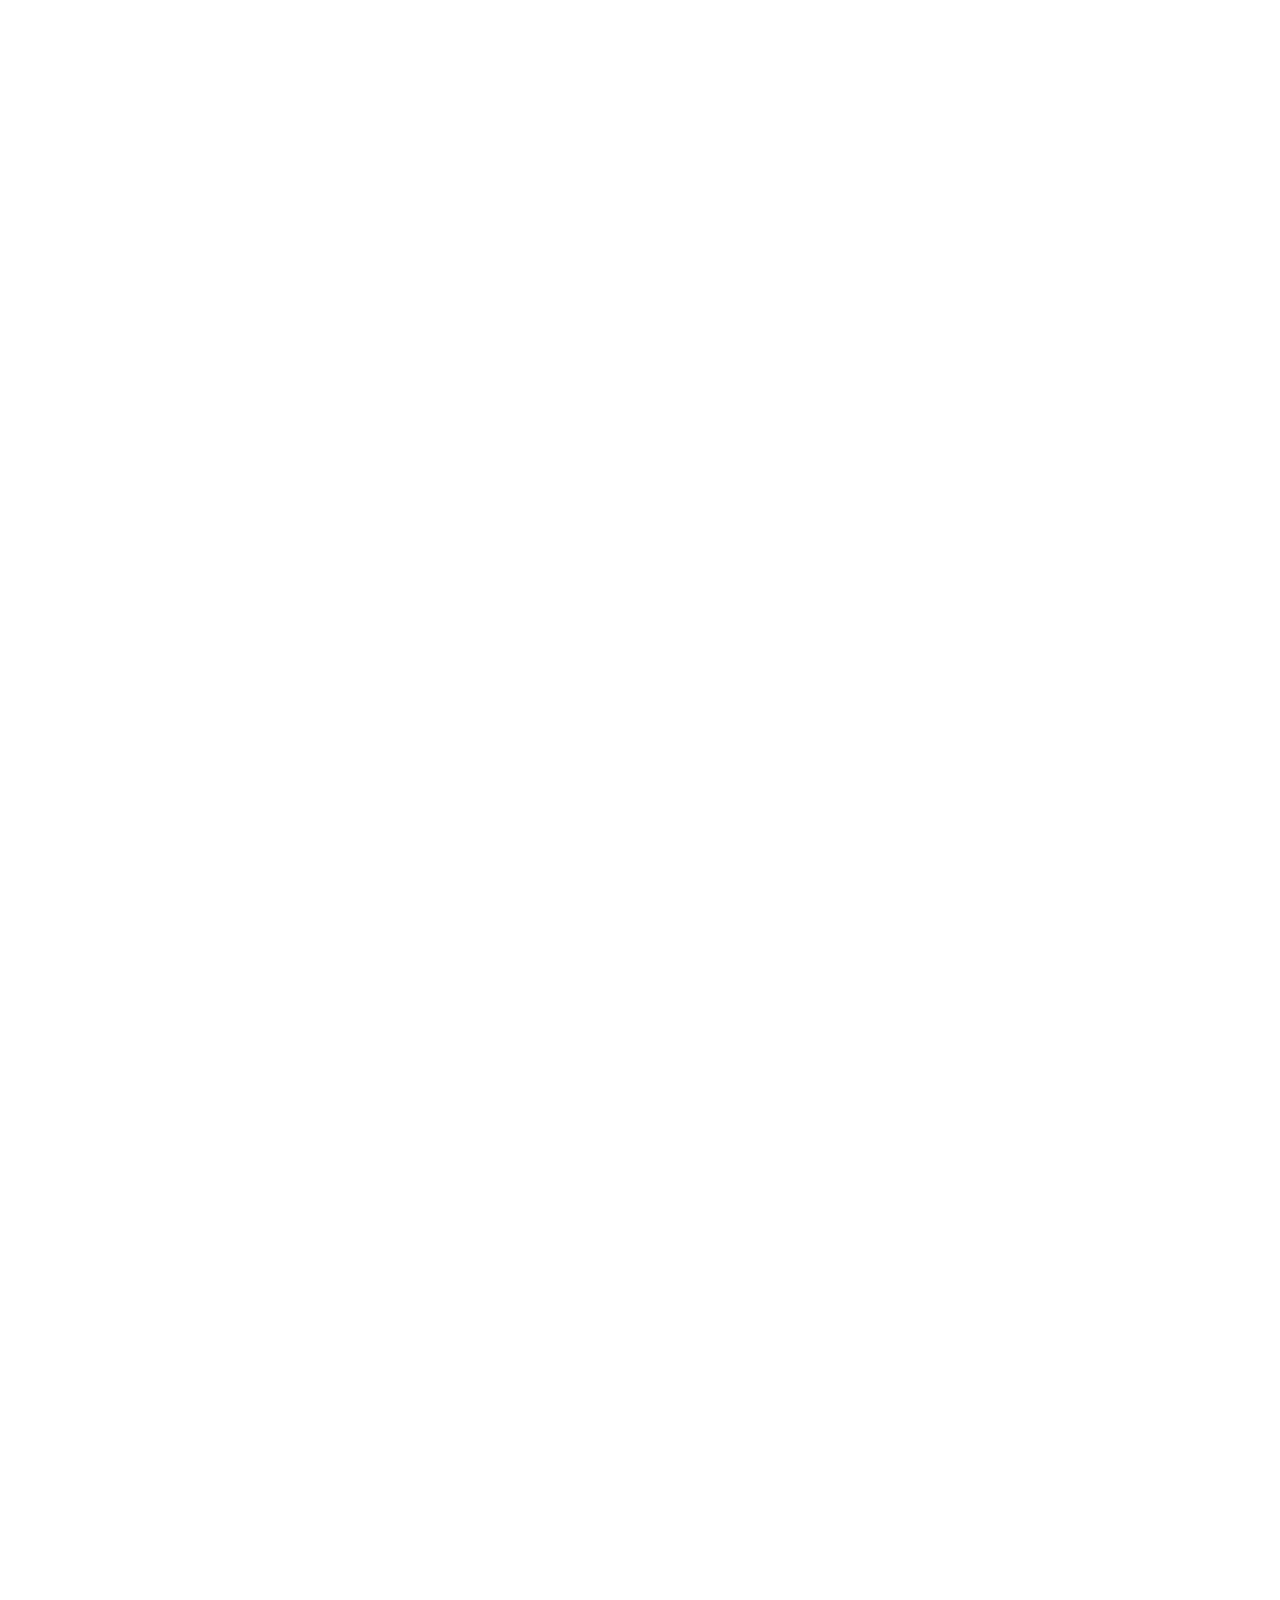
==== commit 267f12de: "Update index.html" ====
--- a/index.html
+++ b/index.html
@@ -12,7 +12,7 @@
     <!-- Bootstrap core CSS -->
     <link href="vendor/bootstrap/css/bootstrap.min.css" rel="stylesheet">
 
-    <link rel="icon" href="/scholar-1.0.0/assets/images/green spirt (1).png" type="image/x-icon">
+    <link rel="icon" href="assets/images/green spirt (1).png" type="image/x-icon">
 
 
 
@@ -93,8 +93,9 @@
                       <li class="scroll-to-section"><a href="#courses">About</a></li>
                       <li class="scroll-to-section"><a href="#showcase">Showcase</a></li>
                       <li class="scroll-to-section"><a href="#contact">Contact Us</a></li>
-                      <li class="scroll-to-section"><a href="login.html">Login</a></li>
-                      <li class="scroll-to-section"><a href="register.html" class="btn-register" style="background: #4a9c3f; color: white; padding: 8px 20px; border-radius: 25px;">Sign Up</a></li>
+                      <li class="scroll-to-section" id="nav-login-item"><a href="login.html">Login</a></li>
+                      <li class="scroll-to-section" id="nav-signup-item"><a href="register.html" class="btn-register" style="background: #4a9c3f; color: white; padding: 8px 20px; border-radius: 25px;">Sign Up</a></li>
+                      <li class="scroll-to-section" id="nav-dashboard-item" style="display: none;"><a href="dashboard.html" style="background: #7a6ad8; color: white; padding: 8px 20px; border-radius: 25px;">Dashboard</a></li>
                   </ul>   
                     <a class='menu-trigger'>
                         <span>Menu</span>
@@ -569,7 +570,15 @@
     document.addEventListener('keydown', function(e) {
       if (e.key === 'Escape') closeSmartReader();
     });
-
+  </script>
+
+  <!-- Auth Scripts -->
+  <script src="https://cdn.jsdelivr.net/npm/@supabase/supabase-js@2"></script>
+  <script src="assets/js/config.js"></script>
+  <script src="assets/js/supabase-client.js"></script>
+  <script src="assets/js/auth.js"></script>
+
+  <script>
     // ============================================================
     // BACKEND API URL - Auto-detects dev vs production
     // ============================================================
@@ -578,8 +587,35 @@
         if (h === 'localhost' || h === '127.0.0.1' || h === '') {
             return 'http://localhost:5000';
         }
-        return 'https://greensprint-1-2-backend.onrender.com'; // ← Your Render URL
+        return 'https://green-sprint-api.onrender.com';
     })();
+
+    // ============================================================
+    // DYNAMIC AUTH BUTTONS
+    // ============================================================
+    document.addEventListener('DOMContentLoaded', async () => {
+        if (window.AuthService) {
+            // Check session to update UI
+            setTimeout(async () => {
+                const session = await AuthService.checkSession();
+                if (session) {
+                    const l = document.getElementById('nav-login-item');
+                    const s = document.getElementById('nav-signup-item');
+                    const d = document.getElementById('nav-dashboard-item');
+                    if(l) l.style.display = 'none';
+                    if(s) s.style.display = 'none';
+                    if(d) d.style.display = 'block';
+
+                    // Update all buttons on page
+                    document.querySelectorAll('a[href="login.html"]').forEach(btn => {
+                        btn.href = 'dashboard.html';
+                        btn.innerHTML = btn.innerHTML.replace('Login to', 'Go to');
+                        btn.innerHTML = btn.innerHTML.replace('Login', 'Dashboard');
+                    });
+                }
+            }, 500);
+        }
+    });
     
     // ============================================================
     // CONTACT FORM SUBMISSION
@@ -588,44 +624,36 @@
         event.preventDefault();
         
         const btn = document.getElementById('contact-btn');
-        const status = document.getElementById('contact-status');
         const originalText = btn.textContent;
         
-        // Get form values
         const name = document.getElementById('contact-name').value.trim();
         const email = document.getElementById('contact-email').value.trim();
         const message = document.getElementById('contact-message').value.trim();
         
-        // Validate
         if (!name || !email || !message) {
             showStatus('Please fill in all fields', 'error');
             return;
         }
         
-        // Show loading
         btn.textContent = 'Sending...';
         btn.disabled = true;
         
         try {
             const response = await fetch(`${BACKEND_API_URL}/api/contact`, {
                 method: 'POST',
-                headers: {
-                    'Content-Type': 'application/json'
-                },
+                headers: { 'Content-Type': 'application/json' },
                 body: JSON.stringify({ name, email, message })
             });
             
             const data = await response.json();
-            
             if (data.success) {
-                showStatus('✅ Message sent successfully! Check your email for confirmation.', 'success');
+                showStatus('✅ Message sent successfully!', 'success');
                 document.getElementById('contact-form').reset();
             } else {
                 showStatus('❌ ' + (data.error || 'Failed to send message'), 'error');
             }
         } catch (error) {
-            console.error('Contact form error:', error);
-            showStatus('❌ Network error. Please try again later.', 'error');
+            showStatus('❌ Network error. Please try again.', 'error');
         } finally {
             btn.textContent = originalText;
             btn.disabled = false;
@@ -634,18 +662,15 @@
     
     function showStatus(message, type) {
         const status = document.getElementById('contact-status');
+        if (!status) return;
         status.style.display = 'block';
         status.textContent = message;
         status.style.background = type === 'success' ? '#d4edda' : '#f8d7da';
         status.style.color = type === 'success' ? '#155724' : '#721c24';
         status.style.border = `1px solid ${type === 'success' ? '#c3e6cb' : '#f5c6cb'}`;
-        
-        // Auto-hide after 5 seconds
-        setTimeout(() => {
-            status.style.display = 'none';
-        }, 5000);
+        setTimeout(() => { status.style.display = 'none'; }, 5000);
     }
-</script>
+  </script>
 
   </body>
 </html>
